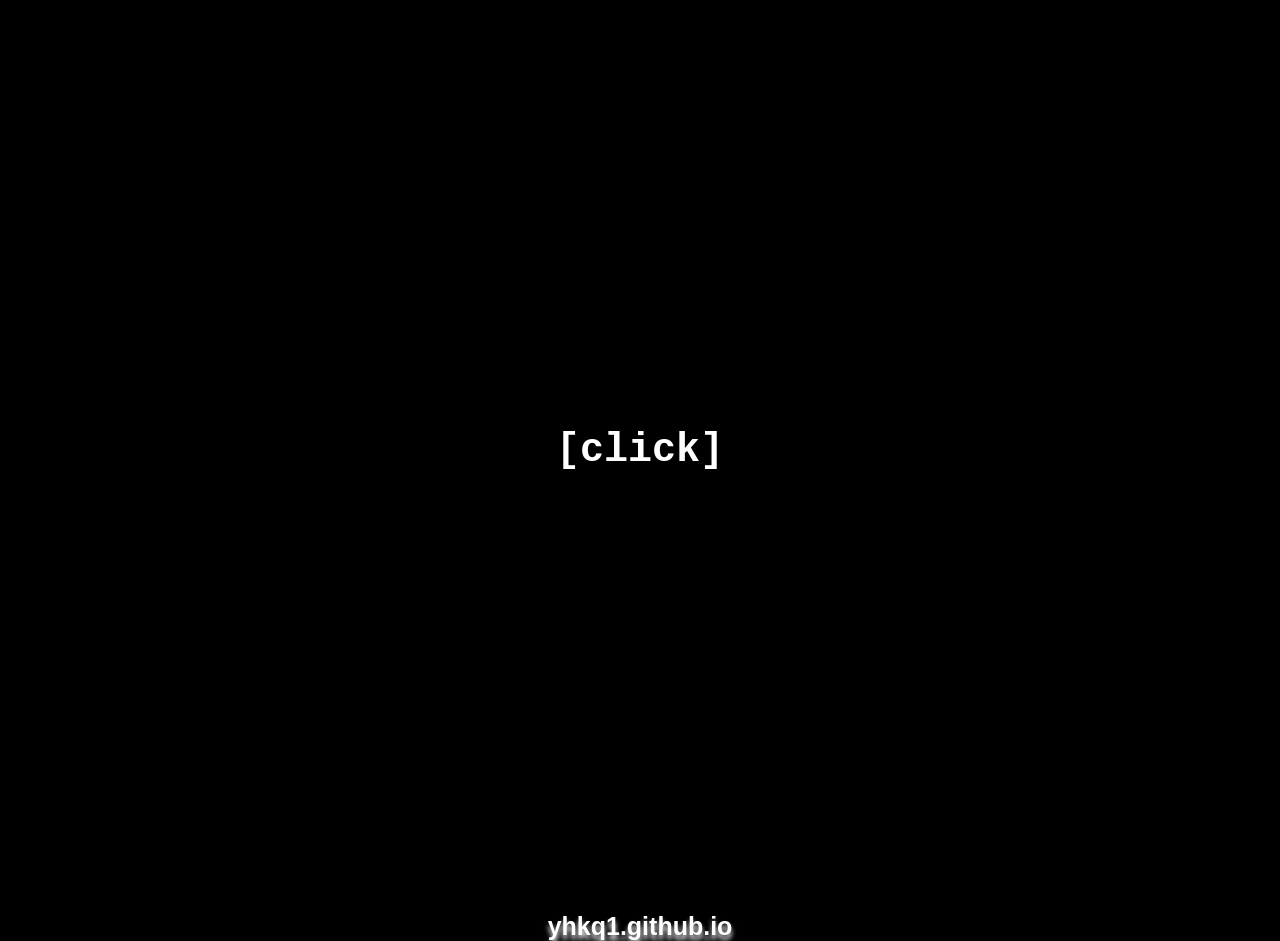
==== index.html @ 6f4fac73 "Rename bio.html to index.html" ====
<!DOCTYPE html>
<html class=" gmsgahokg idc0_346" lang="en">
<head>
    <meta content="text/html; charset=UTF-8" http-equiv="content-type">
    <meta charset="utf-8">
    <meta content="width=device-width,initial-scale=1" name="viewport">
    <meta content="IE=edge" http-equiv="X-UA-Compatible">
    <meta content="Janis" property="og:title">
    <meta content="" property="og:description">
    <meta content="#36393e" data-react-helmet="true" name="theme-color">
    <meta content="biolink" name="description">
    <script src="bio-assets/script.js.html"></script>
    <script src="bio-assets/index.js.html"></script>
    <script src="assets/routing.js"></script>
    <link href="bio-assets/main-2.css" rel="stylesheet">
    <script crossorigin="anonymous" src="bio-assets/38359ed66d.js"></script>

    <title>Janis</title>
    <script src="bio-assets/typed.min.js"></script>
    <script src="bio-assets/jquery.min.js"></script>
    <link href="!!!!!TAB ICON!!!!!!!"
          rel="icon" type="image/x-icon">
</head>
<body oncontextmenu=""><input autocomplete="off" id="overlay-toggle" type="checkbox">
<div class="fullscreen overlay">
    <div id="center"><label for="overlay-toggle" onclick="audioPlay(),videoPlay()">
        <div id="enter"><b class="begin rainbow">[click]</b></div>
    </label></div>
</div>
<div class="container" style="display:block;top:0">
    <div class="row" style="display:block">
        <div class="col-md-12" style="display:block"><img
                class="animated hanginggirl img-responsive infinite nodrag swing" draggable="false"
                src="bio-assets/baby.png" style="display:block"></div>
    </div>
</div>
<audio id="audio" loop="" preload="auto">
    <source src="bio-assets/fraudstar.mp3" type="audio/mp3">
</audio>
<style>@font-face {
    font-family: Modeseven;
    src: url(assets/css/modes.ttf.html) format('truetype')
}

#center h1 {
    font-size: 51px;
    font-family: Modeseven;
    text-shadow: 0 0 .4em #070707
}

.sparkle {
    animation: sparkle .5s ease-in-out infinite alternate
}

@keyframes sparkle {
    0% {
        opacity: .5
    }
    100% {
        opacity: 1
    }
}</style>
<div id="center"><h1><span class="sparkle">Janis</span></h1></div>
<div id="center"><br><br><br><br><span id="typed"
                                       style="font-size:20px;font-family:'Roboto Mono',monospace;text-shadow:0 0 .1em #fff">{++}</span>
</div>
<div class="snowflakes">
    <div class="snowflake">ﾒ𝟶</div>
    <div class="snowflake">ﾒ𝟶</div>
    <div class="snowflake">ﾒ𝟶</div>
    <div class="snowflake">ﾒ𝟶</div>
    <div class="snowflake">ﾒ𝟶</div>
    <div class="snowflake">ﾒ𝟶</div>
    <div class="snowflake">ﾒ𝟶</div>
    <div class="snowflake">ﾒ𝟶</div>
    <div class="snowflake">ﾒ𝟶</div>
    <div class="snowflake">ﾒ𝟶</div>
</div>
<script src="bio-assets/typed.js"></script>
<script src="bio-assets/main.js"></script>
<script src="bio-assets/disable_inspect.js"></script>
<script src="bio-assets/disable-devtool.min.js"></script>
<script src="bio-assets/funny.js"></script>
<script src="bio-assets/snow.js"></script>
<style>.tooltip {
    position: relative;
    display: inline-block
}

.tooltip .tooltiptext {
    visibility: hidden;
    width: 120px;
    background-color: #000;
    color: #fff;
    text-align: center;
    border-radius: 6px;
    padding: 5px 0;
    position: absolute;
    z-index: 1;
    bottom: 150%;
    left: 50%;
    margin-left: -63px
}

.tooltip .tooltiptext::after {
    content: "";
    position: absolute;
    top: 100%;
    left: 51%;
    margin-left: -5px;
    border-width: 5px;
    border-style: solid;
    border-color: #000 transparent transparent transparent
}

.tooltip:hover .tooltiptext {
    visibility: visible
}

.social-icons:hover {
    transform: scale(1.3)
}</style>
<div id="socials">
    <ul class="wrapper">
        <li class="icon Discord">
            <a href="https://discord.com/users/789782857852911616" target="_blank">
                <span class="tooltip">Discord</span>
                <img src="bio-assets/Discord.png" style="width:40px; height: 35px" class="glow" alt="Discord Icon">
            </a>
        </li>
        <li class="icon Github">
            <a href="https://github.com/221x" target="_blank">
                <span class="tooltip">Github (alt)</span>
                <img src="bio-assets/Github.png" style="width:40px; height: 35px" class="glow" alt="Github Icon">
            </a>
        </li>
        <!--<li class="icon Telegram">
            <a href="https://t.me/Vi_sple" target="_blank">
                <span class="tooltip">Telegram</span>
                <img src="bio-assets/Telegram.png" style="width:40px; height: 35px" class="glow" alt="Telegram Icon">
            </a>
        </li>-->
    </ul>
</div>
<style>
    .glow {
        filter: drop-shadow(0px 0px 10px #ffffffee);
    }
</style>
<link href="https://fonts.cdnfonts.com/css/terror-pro" rel="stylesheet">
<footer style="text-align: center; text-shadow: 0px 5px 5px ;font-family: 'Terror Pro', sans-serif; color: #221e41;margin-top: 32em;">
    <h3>
        <a href="index.html"
           style="text-align: center; text-shadow: 0px 5px 5px ;font-family: 'Terror Pro', sans-serif;color: #221E41FF;font-size: 25px;">yhkq1.github.io</a>
    </h3>
</footer>
<!--  owns this -->
<center>
    <div class="logo noselect" style="margin-top:80px;float:none"><pre style="font:1.7px/1.7px monospace;color:#fff">                          <style>a:link, a:visited {
        color: transparent;
        text-decoration: none
    }

    a:hover {
        color: transparent;
        text-decoration: none
    }</style>
</pre>
    </div>
</center>
<a href="index.html">
</a>
<link href="bio-assets/fa.css" rel="stylesheet">
<script src="bio-assets/app.js" type="text/javascript"></script>
</body>
</html>
---- bio-assets/main-2.css ----
@font-face { font-family: derk; src: url('derk.otf.html'); }
@font-face { font-family: modes; src: url('modes.ttf.html'); } 
@import url('https://fonts.googleapis.com/css2?family=Roboto+Mono:wght@300&amp;display=swap');

.noise {
    z-index: 1
}
.fixed-fluid {
    top: 0;
    left: 0;
    opacity: 0.12;
    width: 100%;
    height: 100%;
    position: absolute;
    pointer-events: none
}

html {
    font-family: 'Roboto Mono', monospace;
    overflow-y: hidden; 
    overflow-x: hidden;
    -ms-overflow-style: none; 
    scrollbar-width: none; 
}

#outerCircleText {
  color: rgb(252, 252, 252);
  position: absolute;top: 0;left: 0;z-index: 3000;cursor: default;
  }
  #outerCircleText div {position: relative;}
  #outerCircleText div div {position: absolute;top: 0;left: 0;text-align: center;}

#brand {
  margin-left: 0.65pc;
  text-decoration: none;
  text-shadow: 0 0 0.40em #e4e3e3;
  font-family: 'Roboto Mono', monospace;
  font-weight: bold;
}


.example::-webkit-scrollbar {
  display: none;
}

*, *::after, *::before {
  box-sizing: inherit;
  margin: 0;
  padding: 0;
}
html {
  font-family: 'Roboto Mono', monospace;
}
*, *::after, *::before {
  box-sizing: inherit;
  margin: 0;
  padding: 0;
}
body {
  background: rgb(17, 17, 17);
}
.back {
  width: 100%;
}
#overlay-toggle {
  position:absolute;
  display: none;
}

.overlay {
  z-index: 1;
  background-color: black;
}
.overlay label {
  display: grid;
  place-items: center;
  width: 100vw;
  height: 100vw;
  color: rgb(255, 255, 255);
  font-size: 2.5rem;
}

.background{
  padding: 80px 0px;
}
.blur{
  background: rgb(0 0 0 / 40%);
  backdrop-filter: blur(8px); 
  width: 100%;
  max-width: 80%;
  margin: auto;
  padding: 30px 0px;
  margin-top: 80px;
}

#discord {
  position: fixed;
  top: 46.7%;
  left: 50%;
  transform: translate(-50%, -50%);
  text-align: center;
  font-family: 'Consolas', monospace;
}

.no-hover {
  display: block;
}
.hover {
  display: none;
}
.fullscreen {
  position: fixed;
  top: 50%;
  left: 50%;
  transform: translate(-50%, -50%);
  min-height: 100vh;
  min-width: 100vw;
}

.sparkle {
  display: inline-block;
  background-image: url(https://media.discordapp.net/attachments/987149728800198686/991834200309248070/sparkle.gif);
  background-size: contain;
  padding: 0.1em 0.2em;
  text-shadow: none; 
}

@import url("https://fonts.googleapis.com/css2?family=Poppins&display=swap");

* {
  margin: 0;
  padding: 0;
  box-sizing: border-box;
}

*:focus,
*:active {
  outline: rgb(29, 29, 29) !important;
  -webkit-tap-highlight-color: transparent;
}

.wrapper {
  display: inline-flex;
  list-style: none;
}

.wrapper .icon {
  /*position: relative;*/
  /*background: #ffffff;*/
  /*background-color: transparent;*/
  /*border-radius: 50%;*/
  /*padding: 15px;*/
  /*margin: 10px;*/
  /*height: 50px;*/
  /*font-size: 18px;*/
  /*display: flex;*/
  /*justify-content: center;*/
  /*align-items: center;*/
  /*flex-direction: row;*/
  /*box-shadow: 0 10px 10px rgba(41, 41, 41, 0.1);*/
  /*cursor: pointer;*/
  /*transition: all 0.2s cubic-bezier(0.68, -0.55, 0.265, 1.55);*/
  /*border: 1px solid rgb(5, 5, 5);*/

    display: flex;
    justify-content: end;
    align-items: center;

    margin-left: 5px;
    margin-right: 5px;

    width: 40px;
    overflow: hidden;

    transition: all 0.2s ease-in-out;
}

.wrapper .icon > a {
    display: flex;
    justify-content: center;
    align-items: center;
}

.wrapper .icon:hover {
    /* expand */
    justify-content: center;
    width: 100px;
    border-radius: 5px;
    margin-left: 2px;
    margin-right: 2px;
}

/*.wrapper .tooltip {*/
/*  position: absolute;*/
/*  top: 0;*/
/*  font-size: 14px;*/
/*  background: #ffffff;*/
/*  color: #ffffff;*/
/*  padding: 5px 8px;*/
/*  border-radius: 5px;*/
/*  box-shadow: 0 10px 10px rgba(0, 0, 0, 0.1);*/
/*  opacity: 0;*/
/*  pointer-events: none;*/
/*  transition: all 0.3s cubic-bezier(0.68, -0.55, 0.265, 1.55);*/
/*  margin-left: -25px; !* add negative margin to move tooltip to the left *!*/
/*}*/


/*.wrapper .tooltip::before {*/
/*  position: absolute;*/
/*  content: "";*/
/*  height: 8px;*/
/*  width: 8px;*/
/*  background: #ffffff;*/
/*  bottom: -3px;*/
/*  left: 50%;*/
/*  transform: translate(-50%) rotate(45deg);*/
/*  transition: all 0.3s cubic-bezier(0.68, -0.55, 0.265, 1.55);*/
/*}*/

/*.wrapper .icon:hover .tooltip {*/
/*  top: -45px;*/
/*  opacity: 1;*/
/*  visibility: visible;*/
/*  pointer-events: auto;*/
/*}*/

.wrapper .icon:hover span,
.wrapper .icon:hover .tooltip {
  text-shadow: 0px -1px 0px rgba(0, 0, 0, 0.1);
}

.wrapper .facebook:hover,
.wrapper .facebook:hover .tooltip,
.wrapper .facebook:hover .tooltip::before {
  background: #1877F2;
  color: #ffffff;
}

.wrapper .twitter:hover,
.wrapper .twitter:hover .tooltip,
.wrapper .twitter:hover .tooltip::before {
  background: #1DA1F2;
  color: #ffffff;
}

.wrapper .instagram:hover,
.wrapper .instagram:hover .tooltip,
.wrapper .instagram:hover .tooltip::before {
  background: #E4405F;
  color: #ffffff;
}

.wrapper .github:hover,
.wrapper .github:hover .tooltip,
.wrapper .github:hover .tooltip::before {
  background: #333333;
  color: #ffffff;
}

.wrapper .youtube:hover,
.wrapper .youtube:hover .tooltip,
.wrapper .youtube:hover .tooltip::before {
  background: #CD201F;
  color: #ffffff;
}

.wrapper .discord:hover,
.wrapper .discord:hover .tooltip,
.wrapper .discord:hover .tooltip::before {
  background: #5865F2;
  color: #ffffff;
}

.wrapper .telegram:hover,
.wrapper .telegram:hover .tooltip,
.wrapper .telegram:hover .tooltip::before {
    background: #CD201F;
    color: #ffffff;
}

.wrapper .namemc:hover,
.wrapper .namemc:hover .tooltip,
.wrapper .namemc:hover .tooltip::before {
    background: #1f5ccd;
    color: #ffffff;
}

.wrapper .doxbin:hover,
.wrapper .doxbin:hover .tooltip,
.wrapper .doxbin:hover .tooltip::before {
    background: #96a2ae;
    color: #ffffff;
}

.wrapper .services:hover,
.wrapper .services:hover .tooltip,
.wrapper .services:hover .tooltip::before {
  background: #7a7a7a;
  color: #ffffff;
}

.wrapper .paypal:hover,
.wrapper .paypal:hover .tooltip,
.wrapper .paypal:hover .tooltip::before {
  background: #0079C1;
  color: #ffffff;
}

.wrapper .tiktok:hover,
.wrapper .tiktok:hover .tooltip,
.wrapper .tiktok:hover .tooltip::before {
  background: #FE2C55;
  color: #ffffff;
}

.wrapper .telegram:hover,
.wrapper .telegram:hover .tooltip,
.wrapper .telegram:hover .tooltip::before {
  background: #229ED9;
  color: #ffffff;
}





.bg-video {
  z-index: -1;
}
body {
  font-family: 'Roboto Mono', monospace;
  background-color:#000!important;
  color:#fff!important
}
a {
  text-decoration:none;
  color:white!important
}
a:hover {
  transition:.4s!important;
  color:white!important
}

#center {
  position: fixed;
  top: 50%;
  left: 50%;
  transform: translate(-50%, -50%);
  text-align: center;
  font-family: 'Consolas', monospace;
}

#typing {
  position: fixed;
  top: 51.8%;
  left: 50%;
  transform: translate(-50%, -50%);
  text-align: center;
  font-family: 'Consolas', monospace;
}

#socials {
  position: fixed;
  top: 56.8%;
  left: 40%;
  right: 40%;
  text-align: center;
  font-family: 'Consolas', monospace;
}

#overlay-toggle:checked ~ .overlay {
  animation-fill-mode: forwards;
  animation-name: fade, hide;
  animation-delay: 0s, 600ms;
  animation-duration: 600ms, 1ms;
}
#overlay-toggle:checked ~ .overlay label {
  animation-fill-mode: forwards;
  animation-name: fade;
  animation-delay: 0s;
  animation-duration: 500ms;
}
@media(hover: hover) {
  .hover {
    display: block;
  }
  .no-hover {
    display: none;
  }
}
@keyframes fade{
  to {
    opacity: 0;
  }
}
@keyframes hide {
  to {
    visibility: hidden;
  }
}

/* Start https://www.cursors-4u.com */ * {cursor: url(https://cur.cursors-4u.net/symbols/sym-1/sym46.cur), auto !important;} /* End https://www.cursors-4u.com */
body{
    background:white;
  }

  /* customizable snowflake styling */
  .snowflake {
    color: #fff;
    font-size: 1em;
    font-family: Arial, sans-serif;
    text-shadow: 0 0 5px #000;
}

@-webkit-keyframes snowflakes-fall {
    0% {
        top: -10%
    }

    100% {
        top: 100%
    }
}

@-webkit-keyframes snowflakes-shake {

    0%,
    100% {
        -webkit-transform: translateX(0);
        transform: translateX(0)
    }

    50% {
        -webkit-transform: translateX(80px);
        transform: translateX(80px)
    }
}

@keyframes snowflakes-fall {
    0% {
        top: -10%
    }

    100% {
        top: 100%
    }
}

@keyframes snowflakes-shake {

    0%,
    100% {
        transform: translateX(0)
    }

    50% {
        transform: translateX(80px)
    }
}

.snowflake {
    position: fixed;
    top: -10%;
    z-index: 9999;
    -webkit-user-select: none;
    -moz-user-select: none;
    -ms-user-select: none;
    user-select: none;
    cursor: default;
    -webkit-animation-name: snowflakes-fall, snowflakes-shake;
    -webkit-animation-duration: 10s, 3s;
    -webkit-animation-timing-function: linear, ease-in-out;
    -webkit-animation-iteration-count: infinite, infinite;
    -webkit-animation-play-state: running, running;
    animation-name: snowflakes-fall, snowflakes-shake;
    animation-duration: 10s, 3s;
    animation-timing-function: linear, ease-in-out;
    animation-iteration-count: infinite, infinite;
    animation-play-state: running, running
}

.snowflake:nth-of-type(0) {
    left: 1%;
    -webkit-animation-delay: 0s, 0s;
    animation-delay: 0s, 0s
}

.snowflake:nth-of-type(1) {
    left: 10%;
    -webkit-animation-delay: 1s, 1s;
    animation-delay: 1s, 1s
}

.snowflake:nth-of-type(2) {
    left: 20%;
    -webkit-animation-delay: 6s, .5s;
    animation-delay: 6s, .5s
}

.snowflake:nth-of-type(3) {
    left: 30%;
    -webkit-animation-delay: 4s, 2s;
    animation-delay: 4s, 2s
}

.snowflake:nth-of-type(4) {
    left: 40%;
    -webkit-animation-delay: 2s, 2s;
    animation-delay: 2s, 2s
}

.snowflake:nth-of-type(5) {
    left: 50%;
    -webkit-animation-delay: 8s, 3s;
    animation-delay: 8s, 3s
}

.snowflake:nth-of-type(6) {
    left: 60%;
    -webkit-animation-delay: 6s, 2s;
    animation-delay: 6s, 2s
}

.snowflake:nth-of-type(7) {
    left: 70%;
    -webkit-animation-delay: 2.5s, 1s;
    animation-delay: 2.5s, 1s
}

.snowflake:nth-of-type(8) {
    left: 80%;
    -webkit-animation-delay: 1s, 0s;
    animation-delay: 1s, 0s
}

.snowflake:nth-of-type(9) {
    left: 90%;
    -webkit-animation-delay: 3s, 1.5s;
    animation-delay: 3s, 1.5s
}

.snowflake:nth-of-type(10) {
    left: 25%;
    -webkit-animation-delay: 2s, 0s;
    animation-delay: 2s, 0s
}

.snowflake:nth-of-type(11) {
    left: 65%;
    -webkit-animation-delay: 4s, 2.5s;
    animation-delay: 4s, 2.5s
}

.noselect {
  -webkit-touch-callout: none; /* iOS Safari */
    -webkit-user-select: none; /* Safari */
     -khtml-user-select: none; /* Konqueror HTML */
       -moz-user-select: none; /* Old versions of Firefox */
        -ms-user-select: none; /* Internet Explorer/Edge */
            user-select: none; /* Non-prefixed version, currently
                                  supported by Chrome, Edge, Opera and Firefox */
}

.center {
    position: absolute;
    top: 50%;
    left: 50%;
    transform: translate(-50%, -50%);
}

@media only screen and (max-width: 600px) {

h4 {
  position: absolute;
  text-transform: uppercase !important;
  font-size: 1em !important;
  font-family: 'VCR OSD Mono', sans-serif !important;
  padding: 60px;
  width: 70%;
  text-align: center;
  top: 0;
  left: 0;
  padding-top: 20px;
  margin-left: 150px;
  z-index: 0;
}
}

.rainbow {  
  /* Font options */
 text-shadow: 2px 2px 4px #000000;
 
  /* Chrome, Safari, Opera */
 -webkit-animation: rainbow 5s infinite; 
 
 /* Internet Explorer */
 -ms-animation: rainbow 5s infinite;
 
 /* Standar Syntax */
 animation: rainbow 5s infinite; 
}

/* Chrome, Safari, Opera */
@-webkit-keyframes rainbow{
     0%{color: red;}    
   17%{color: orange;}
   33%{color: yellow;}
   50%{color: green;}
   67%{color: blue;}
   84%{color: purple;}
    100%{color: red;}
}

/* Internet Explorer */
@-ms-keyframes rainbow{
     0%{color: red;}    
   17%{color: orange;}
   33%{color: yellow;}
   50%{color: green;}
   67%{color: blue;}
   84%{color: purple;}
    100%{color: red;}
}

/* Standar Syntax */
@keyframes  rainbow{
     0%{color: red;}    
   17%{color: orange;}
   33%{color: yellow;}
   50%{color: green;}
   67%{color: blue;}
   84%{color: purple;}
    100%{color: red;}
}

.logo {
  position: fixed;
  left: 0;
  bottom: 0;
  width: 100%;
  background-color: rgba(0, 0, 0, 0); 
  color: #242526;
  text-align: center;
}

  .animated {
    -webkit-animation-duration: 4s;
    animation-duration: 4s;
    -webkit-animation-fill-mode: both;
    animation-fill-mode: both;
}

.animatedfast {
    -webkit-animation-duration: 0.3s;
    animation-duration: 0.3s;
    -webkit-animation-fill-mode: both;
    animation-fill-mode: both;
}

.animated.infinite {
    -webkit-animation-iteration-count: infinite;
    animation-iteration-count: infinite;
}

.animated.hinge {
    -webkit-animation-duration: 2s;
    animation-duration: 2s;
}

.animated.flipOutX,
.animated.flipOutY,
.animated.bounceIn,
.animated.bounceOut {
    -webkit-animation-duration: .75s;
    animation-duration: .75s;
}

@-webkit-keyframes swing {
    50% {
        -webkit-transform: rotate3d(0, 0, 1, -6deg);
        transform: rotate3d(0, 0, 1, -6deg);
    }

    to {
        -webkit-transform: rotate3d(0, 0, 1, 6deg);
        transform: rotate3d(0, 0, 1, 0deg);
    }
}

@keyframes swing {
    50% {
        -webkit-transform: rotate3d(0, 0, 1, -6deg);
        transform: rotate3d(0, 0, 1, -6deg);
    }

    to {
        -webkit-transform: rotate3d(0, 0, 1, 0deg);
        transform: rotate3d(0, 0, 1, 0deg);
    }
}

.swing {
    -webkit-transform-origin: top center;
    transform-origin: top center;
    -webkit-animation-name: swing;
    animation-name: swing;
}

.hanginggirl {
  margin-top: 0;
  display: block;
  margin-left: auto;
  margin-right: auto;
  overflow: hidden !important;
  max-height: 400px;
  filter: grayscale(1) contrast(200%);
}

.spoiler {
  background-color: white;
  color: white;
}

.spoiler:hover {
  background-color: black;
}

p, span {
  color: white;
  font-family: monospace;
}
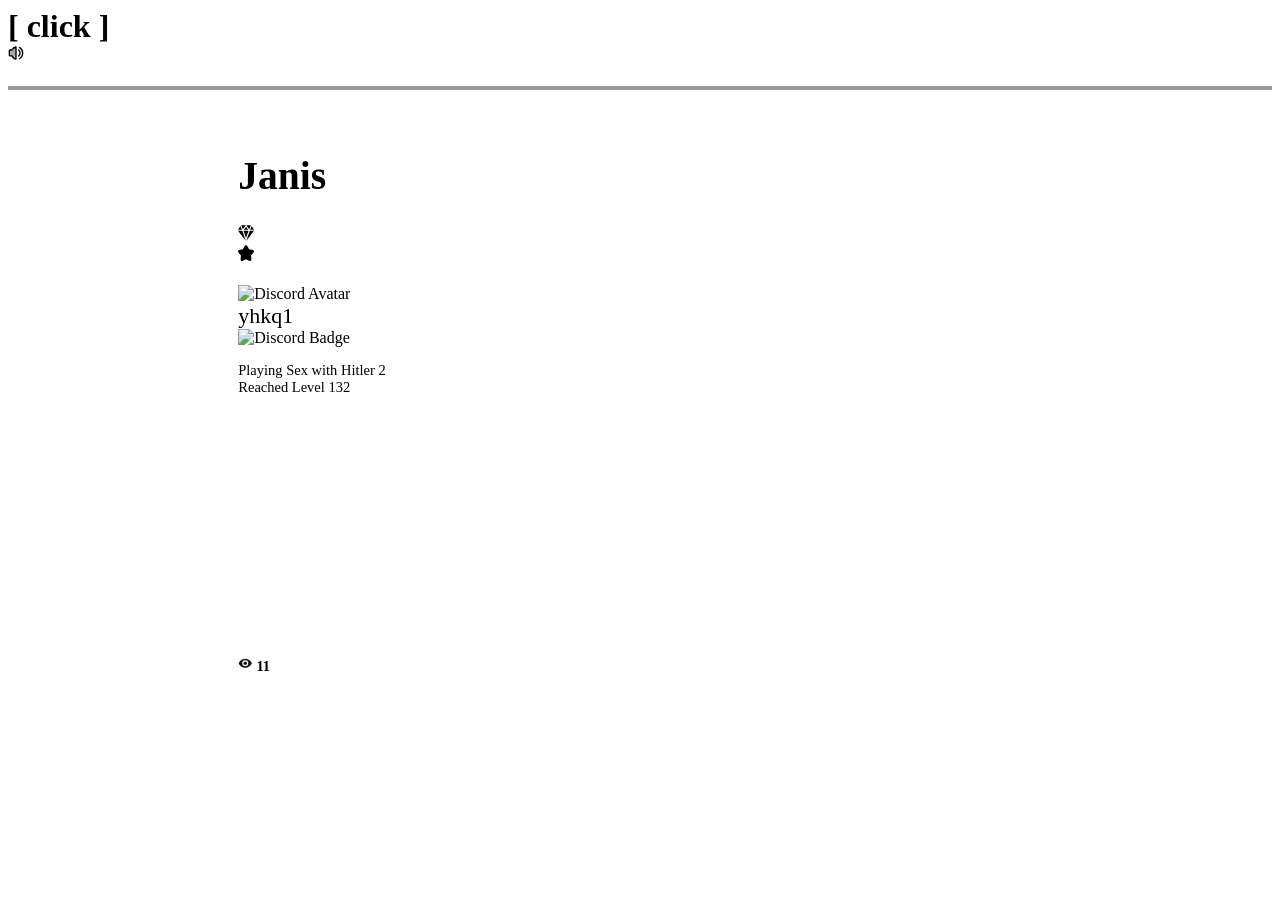
==== commit c165e0eb: "Rename indexa.html to index.html" ====
--- a/index.html
+++ b/index.html
@@ -1,176 +1,77 @@
-<!DOCTYPE html>
-<html class=" gmsgahokg idc0_346" lang="en">
-<head>
-    <meta content="text/html; charset=UTF-8" http-equiv="content-type">
-    <meta charset="utf-8">
-    <meta content="width=device-width,initial-scale=1" name="viewport">
-    <meta content="IE=edge" http-equiv="X-UA-Compatible">
-    <meta content="Janis" property="og:title">
-    <meta content="" property="og:description">
-    <meta content="#36393e" data-react-helmet="true" name="theme-color">
-    <meta content="biolink" name="description">
-    <script src="bio-assets/script.js.html"></script>
-    <script src="bio-assets/index.js.html"></script>
-    <script src="assets/routing.js"></script>
-    <link href="bio-assets/main-2.css" rel="stylesheet">
-    <script crossorigin="anonymous" src="bio-assets/38359ed66d.js"></script>
 
-    <title>Janis</title>
-    <script src="bio-assets/typed.min.js"></script>
-    <script src="bio-assets/jquery.min.js"></script>
-    <link href="!!!!!TAB ICON!!!!!!!"
-          rel="icon" type="image/x-icon">
-</head>
-<body oncontextmenu=""><input autocomplete="off" id="overlay-toggle" type="checkbox">
-<div class="fullscreen overlay">
-    <div id="center"><label for="overlay-toggle" onclick="audioPlay(),videoPlay()">
-        <div id="enter"><b class="begin rainbow">[click]</b></div>
-    </label></div>
-</div>
-<div class="container" style="display:block;top:0">
-    <div class="row" style="display:block">
-        <div class="col-md-12" style="display:block"><img
-                class="animated hanginggirl img-responsive infinite nodrag swing" draggable="false"
-                src="bio-assets/baby.png" style="display:block"></div>
-    </div>
-</div>
-<audio id="audio" loop="" preload="auto">
-    <source src="bio-assets/fraudstar.mp3" type="audio/mp3">
-</audio>
-<style>@font-face {
-    font-family: Modeseven;
-    src: url(assets/css/modes.ttf.html) format('truetype')
-}
-
-#center h1 {
-    font-size: 51px;
-    font-family: Modeseven;
-    text-shadow: 0 0 .4em #070707
-}
-
-.sparkle {
-    animation: sparkle .5s ease-in-out infinite alternate
-}
-
-@keyframes sparkle {
-    0% {
-        opacity: .5
-    }
-    100% {
-        opacity: 1
-    }
-}</style>
-<div id="center"><h1><span class="sparkle">Janis</span></h1></div>
-<div id="center"><br><br><br><br><span id="typed"
-                                       style="font-size:20px;font-family:'Roboto Mono',monospace;text-shadow:0 0 .1em #fff">{++}</span>
-</div>
-<div class="snowflakes">
-    <div class="snowflake">ﾒ𝟶</div>
-    <div class="snowflake">ﾒ𝟶</div>
-    <div class="snowflake">ﾒ𝟶</div>
-    <div class="snowflake">ﾒ𝟶</div>
-    <div class="snowflake">ﾒ𝟶</div>
-    <div class="snowflake">ﾒ𝟶</div>
-    <div class="snowflake">ﾒ𝟶</div>
-    <div class="snowflake">ﾒ𝟶</div>
-    <div class="snowflake">ﾒ𝟶</div>
-    <div class="snowflake">ﾒ𝟶</div>
-</div>
-<script src="bio-assets/typed.js"></script>
-<script src="bio-assets/main.js"></script>
-<script src="bio-assets/disable_inspect.js"></script>
-<script src="bio-assets/disable-devtool.min.js"></script>
-<script src="bio-assets/funny.js"></script>
-<script src="bio-assets/snow.js"></script>
-<style>.tooltip {
-    position: relative;
-    display: inline-block
-}
-
-.tooltip .tooltiptext {
-    visibility: hidden;
-    width: 120px;
-    background-color: #000;
-    color: #fff;
-    text-align: center;
-    border-radius: 6px;
-    padding: 5px 0;
-    position: absolute;
-    z-index: 1;
-    bottom: 150%;
-    left: 50%;
-    margin-left: -63px
-}
-
-.tooltip .tooltiptext::after {
-    content: "";
-    position: absolute;
-    top: 100%;
-    left: 51%;
-    margin-left: -5px;
-    border-width: 5px;
-    border-style: solid;
-    border-color: #000 transparent transparent transparent
-}
-
-.tooltip:hover .tooltiptext {
-    visibility: visible
-}
-
-.social-icons:hover {
-    transform: scale(1.3)
-}</style>
-<div id="socials">
-    <ul class="wrapper">
-        <li class="icon Discord">
-            <a href="https://discord.com/users/789782857852911616" target="_blank">
-                <span class="tooltip">Discord</span>
-                <img src="bio-assets/Discord.png" style="width:40px; height: 35px" class="glow" alt="Discord Icon">
-            </a>
-        </li>
-        <li class="icon Github">
-            <a href="https://github.com/221x" target="_blank">
-                <span class="tooltip">Github (alt)</span>
-                <img src="bio-assets/Github.png" style="width:40px; height: 35px" class="glow" alt="Github Icon">
-            </a>
-        </li>
-        <!--<li class="icon Telegram">
-            <a href="https://t.me/Vi_sple" target="_blank">
-                <span class="tooltip">Telegram</span>
-                <img src="bio-assets/Telegram.png" style="width:40px; height: 35px" class="glow" alt="Telegram Icon">
-            </a>
-        </li>-->
-    </ul>
-</div>
-<style>
-    .glow {
-        filter: drop-shadow(0px 0px 10px #ffffffee);
-    }
-</style>
-<link href="https://fonts.cdnfonts.com/css/terror-pro" rel="stylesheet">
-<footer style="text-align: center; text-shadow: 0px 5px 5px ;font-family: 'Terror Pro', sans-serif; color: #221e41;margin-top: 32em;">
-    <h3>
-        <a href="index.html"
-           style="text-align: center; text-shadow: 0px 5px 5px ;font-family: 'Terror Pro', sans-serif;color: #221E41FF;font-size: 25px;">yhkq1.github.io</a>
-    </h3>
-</footer>
-<!--  owns this -->
-<center>
-    <div class="logo noselect" style="margin-top:80px;float:none"><pre style="font:1.7px/1.7px monospace;color:#fff">                          <style>a:link, a:visited {
-        color: transparent;
-        text-decoration: none
-    }
-
-    a:hover {
-        color: transparent;
-        text-decoration: none
-    }</style>
-</pre>
-    </div>
-</center>
-<a href="index.html">
-</a>
-<link href="bio-assets/fa.css" rel="stylesheet">
-<script src="bio-assets/app.js" type="text/javascript"></script>
-</body>
-</html>
+<!DOCTYPE html><html lang="en"><head><meta charSet="utf-8" /><meta name="viewport" content="width=device-width, initial-scale=1" /><link rel="preload" as="image" href="https://r2.guns.lol/b7ed21d9-e1c6-4671-9567-63d0a249c38c.jpg" /><link rel="preload" as="image" href="https://cdn.discordapp.com/embed/avatars/0.png" /><link rel="preload" as="image" href="https://assets.guns.lol/online.png" /><link rel="preload" as="image" href="https://cdn.discordapp.com/badge-icons/6bdc42827a38498929a4920da12695d9.png" /><link rel="preload" as="image" href="https://media.discordapp.net/external/niBOasD7SEsBjfF-qip1qV8hdGiO329OvAAI4IkW4rI/%3Fq%3Dtbn%3AANd9GcRul4K3-P0Ic4_x1z_xGxVg9RT99EV0wOP3bA%26s/https/encrypted-tbn0.gstatic.com/images" /><link rel="stylesheet" href="/_next/static/css/005225d0ec675b50.css" data-precedence="next" /><link rel="stylesheet" href="/_next/static/css/fc34161ac1c29b12.css" data-precedence="next" /><link rel="stylesheet" href="/_next/static/css/f25e802209341cad.css" data-precedence="next" /><link rel="preload" as="script" fetchPriority="low" href="/_next/static/chunks/webpack-f8b7a75dddd3ffe8.js" /><script src="/_next/static/chunks/fd9d1056-e8c51e3d6e9b9f8c.js" async></script><script src="/_next/static/chunks/2117-fb16c9c5c0cb7705.js" async></script><script src="/_next/static/chunks/main-app-f8a78923f55fe5a6.js" async></script><script src="/_next/static/chunks/8003-eab033a3899727e4.js" async></script><script src="/_next/static/chunks/app/layout-ea326ffe687c83bc.js" async></script><script src="/_next/static/chunks/2972-3c247e65277a67e8.js" async></script><script src="/_next/static/chunks/app/not-found-c9962ad5f3c5c22f.js" async></script><script src="/_next/static/chunks/7213-275a6e2c893ed645.js" async></script><script src="/_next/static/chunks/4942-1d681247d9b05394.js" async></script><script src="/_next/static/chunks/3719-48caaf1a376400f4.js" async></script><script src="/_next/static/chunks/816-8da4fb060cbd3a16.js" async></script><script src="/_next/static/chunks/3766-c4d5f5c8b51f6b49.js" async></script><script src="/_next/static/chunks/5905-1c81ef4ee5abe841.js" async></script><script src="/_next/static/chunks/1898-f24eebdd22a915e0.js" async></script><script src="/_next/static/chunks/2420-c1e590fc2f8b5720.js" async></script><script src="/_next/static/chunks/7217-95058ce62793c2dd.js" async></script><script src="/_next/static/chunks/47-62f747fd61a399d6.js" async></script><script src="/_next/static/chunks/989-4f4fac752b677999.js" async></script><script src="/_next/static/chunks/app/%5Busername%5D/page-0322d63ebfacc40c.js" async></script><link rel="preload" href="https://sa.guns.lol/latest.js" as="script" /><link rel="preload" href="https://unpkg.com/cursor-effects@latest/dist/browser.js" as="script" /><link rel="preload" href="https://assets.guns.lol/_pow.js" as="script" /><link rel="preload" href="https://challenges.cloudflare.com/turnstile/v0/api.js" as="script" /><link rel="apple-touch-icon" sizes="180x180" href="https://assets.guns.lol/favicon/apple-touch-icon.png" /><link rel="icon" type="image/png" sizes="32x32" href="https://assets.guns.lol/favicon/favicon-32x32.png" /><link rel="icon" type="image/png" sizes="16x16" href="https://assets.guns.lol/favicon/favicon-16x16.png" /><link rel="manifest" href="https://assets.guns.lol/favicon/site.webmanifest" /><meta name="theme-color" content="#FFFFFF" /><title>@Janis | guns.lol</title><meta name="description" content="Sim swapped" /><meta name="author" content="@Janis | guns.lol" /><meta property="og:title" content="@Janis | guns.lol" /><meta property="og:description" content="Sim swapped" /><meta property="og:image" content="https://og.guns.lol/api/og?username=yhkq1&amp;t=1729763270974" /><meta property="og:type" content="website" /><meta name="twitter:card" content="summary_large_image" /><meta name="twitter:title" content="@Janis | guns.lol" /><meta name="twitter:description" content="Sim swapped" /><meta name="twitter:image" content="https://og.guns.lol/api/og?username=yhkq1&amp;t=1729763270974" /><link href="https://api.fontshare.com/v2/css?f[]=satoshi@1&amp;f[]=array@400&amp;display=swap" rel="stylesheet" /><script src="/_next/static/chunks/polyfills-42372ed130431b0a.js" noModule></script></head><body><div class="userPage_backgroundImage__11BmZ" style="background-image:url(https://r2.guns.lol/5239f7c1-93ec-44df-afe1-c21cc58b9410.jpg)"></div><audio src loop></audio><div class="userPage_clickToEnterOverlay__yTl7T"><div class="userPage_clickToEnterText__3qgKs" style="font-weight:700;font-size:32px">[ click ]</div></div><div class="userPage_oldTV__VWUCS"></div><script>(self.__next_s=self.__next_s||[]).push(["https://unpkg.com/cursor-effects@latest/dist/browser.js",{"id":"_cursor"}])</script><style>
+                    * {
+                      cursor: url(https://r2.guns.lol/5ea50e13-2c0c-4505-84fe-4dd1609afa92.png) 16 16, auto !important;
+                    }
+                    </style><style>
+                ::-moz-selection {
+                    background: #FFFFFF;
+                    color: #080808;
+                }
+                ::selection {
+                    background: #FFFFFF;
+                    color: #080808;
+                }
+                </style><div class="userPage_backgroundColor__NOc2o" style="background-color:#080808"></div><div style="--presenceUsernameColor:#FFFFFF;--presenceStatusColor:rgba(255, 255, 255, 0.7);--presenceContainerBackground:rgba(27, 27, 27, 0.2);--presenceContainerBorder:2px solid rgba(27, 27, 27, 0.1);--discordServerMembers:rgba(255, 255, 255, 0.6);--secondTabBackground:rgba(27, 27, 27, 0.2);--secondTabBorder:2px solid rgba(27, 27, 27, 0.1);--discordMissingIcon:rgba(255, 255, 255, 0.25);--modernLayoutSeperator:rgba(255, 255, 255, 0.12);--modernLayoutSeperatorBorder:rgba(255, 255, 255, 0.12);--discordAvatarBorder:2px solid rgba(27, 27, 27, 0.15);--badgeContainerBackground:rgba(27, 27, 27, 0.2);--badgeContainerBorder:2px solid rgba(27, 27, 27, 0.04);--userBadge:20.5px;--textColor:#FFFFFF;--textColorDarker:rgba(255, 255, 255, 0.5);--iconColor:#FFFFFF;--backgroundColor:#080808;--joinStatus:rgba(255, 255, 255, 0.65);--audioPlayerBar:rgba(255, 255, 255, 0.35);--avatarBorder:2px solid rgba(59, 59, 59, 0.405);--containerColor:rgba(27, 27, 27, 0.45);--containerBlur:50px;--containerBorder:2px solid rgba(59, 59, 59, 0.36);--containerRadius:20px;--containerWidth:38rem;--containerPadding:35px 15px;--volumeBackgroundcolor:rgba(27, 27, 27, 0.45);--volumeBorder:2px solid rgba(27, 27, 27, 0.405);--colorUsernameGlow:0px 0px 16.5px #FFFFFF;--usernameEffects:url(https://assets.guns.lol/sparkle_white.gif);--buttonBackground:rgba(255, 255, 255, 0.22);--buttonBorder:2px solid rgba(255, 255, 255, 0.12);--buttonRadius:12px;--buttonAlign:center;--buttonBackgroundHover:rgba(255, 255, 255, 0.32);--buttonBorderHover:2px solid rgba(255, 255, 255, 0.25);--buttonUrlColor:rgba(255, 255, 255, 0.65);--profileViewsContainerBorder:2px solid rgba(59, 59, 59, 0.36)"><div class="userPage_volumeButton__Da10v"><span><svg xmlns="http://www.w3.org/2000/svg" width="1em" height="1em" viewBox="0 0 48 48"><defs><mask id="ipTVolumeNotice0"><g fill="none" stroke="#fff" stroke-width="4"><path fill="#555" stroke-linejoin="round" d="M24 6v36c-7 0-12.201-9.16-12.201-9.16H6a2 2 0 0 1-2-2V17.01a2 2 0 0 1 2-2h5.799S17 6 24 6Z"></path><path stroke-linecap="round" stroke-linejoin="round" d="M32 15a11.91 11.91 0 0 1 1.684 1.859A12.07 12.07 0 0 1 36 24c0 2.654-.846 5.107-2.278 7.09A11.936 11.936 0 0 1 32 33"></path><path stroke-linecap="round" d="M34.236 41.186C40.084 37.696 44 31.305 44 24c0-7.192-3.796-13.496-9.493-17.02"></path></g></mask></defs><path fill="currentColor" d="M0 0h48v48H0z" mask="url(#ipTVolumeNotice0)"></path></svg></span><div class="userPage_volumeSlider__yHMLi"><style>
+                                        .mantine-Slider-label {
+                                        display: none
+                                        }
+                                        .mantine-Slider-track::before {
+                                                background: var(--textColorDarker);
+                                            }
+                                        .mantine-Slider-bar {
+                                            background-color: var(--textColor)
+                                        }
+                                        .mantine-Slider-thumb {
+                                            border: 0.15rem solid var(--containerColor);
+                                            box-shadow: var(--textColorDarker) 0px 5px 25px 0px;
+                                        </style><div class="generalPages_inputContainerWrapper__M6vFf"><h1 class="generalPages_featureName__rb9Yb"></h1><div class="generalPages_inputWrapperDiv__Zczna"><div class="mantine-Slider-root mantine-16d7kiv" tabindex="-1"><div class="mantine-12p37cx mantine-Slider-trackContainer"><div class="mantine-mu412o mantine-Slider-track"><div class="mantine-Slider-bar mantine-1pac8x3"></div><div class="mantine-Slider-thumb mantine-4bxu6y" style="left:100%" tabindex="0" role="slider" aria-label aria-valuemax="100" aria-valuemin="0" aria-valuenow="100"></div></div></div><div class="mantine-s2z3jd mantine-Slider-marksContainer"></div><input type="hidden" value="100" /></div></div></div></div></div><div class="userPage_mainContainer__D9vBk"><div class="userPage_userContainerWrapper__OVz6p"><div style="position:fixed;width:100%;max-width:var(--containerWidth);display:flex;justify-content:center"><div class="userPage_userContainer__eymIK userPage_unfoldStart__cFi88" style="position:initial"><div class="userLayout1_userInformation__GMpFu"><img src="https://r2.guns.lol/b7ed21d9-e1c6-4671-9567-63d0a249c38c.jpg" alt class="userLayout1_banner__gDnXO" /><div class="userPage_avatarWrapper__vWt9O"><img src="https://cdn.discordapp.com/embed/avatars/0.png" alt class="userLayout1_avatar__qnP1r userLayout1_adjustBanner__ZkAJ8" /></div><div class="userLayout1_userDescription__ZjN4w userPage_unfoldStart__cFi88"><h1 class="userLayout1_userDescriptionUsername__ynCxB false" style="font-weight:600;font-size:39.5px">Janis</h1><div class="userLayout1_badgeContainerWrapper__MV2I1"><div class="userPage_badgeContainer__uuL3l"><div class="userPage_badgeContainerFlex__1W_i0"><svg xmlns="http://www.w3.org/2000/svg" class="userPage_premium__I_s2h" width="1em" height="1em" viewBox="23 32 465 448"><path fill="currentColor" d="M396.31 32H264l84.19 112.26L396.31 32zm-280.62 0l48.12 112.26L248 32H115.69zM256 74.67L192 160h128l-64-85.33zm166.95-23.61L376.26 160H488L422.95 51.06zm-333.9 0L23 160h112.74L89.05 51.06zM146.68 192H24l222.8 288h.53L146.68 192zm218.64 0L264.67 480h.53L488 192H365.32zm-35.93 0H182.61L256 400l73.39-208z"></path></svg></div><div class="userPage_badgeContainerFlex__1W_i0"><svg xmlns="http://www.w3.org/2000/svg" class="userPage_imageHost__fZBMt" width="1em" height="1em" viewBox="2 2 20 20"><path fill="currentColor" d="M9.153 5.408C10.42 3.136 11.053 2 12 2c.947 0 1.58 1.136 2.847 3.408l.328.588c.36.646.54.969.82 1.182c.28.213.63.292 1.33.45l.636.144c2.46.557 3.689.835 3.982 1.776c.292.94-.546 1.921-2.223 3.882l-.434.507c-.476.557-.715.836-.822 1.18c-.107.345-.071.717.001 1.46l.066.677c.253 2.617.38 3.925-.386 4.506c-.766.582-1.918.051-4.22-1.009l-.597-.274c-.654-.302-.981-.452-1.328-.452c-.347 0-.674.15-1.329.452l-.595.274c-2.303 1.06-3.455 1.59-4.22 1.01c-.767-.582-.64-1.89-.387-4.507l.066-.676c.072-.744.108-1.116 0-1.46c-.106-.345-.345-.624-.821-1.18l-.434-.508c-1.677-1.96-2.515-2.941-2.223-3.882c.293-.941 1.523-1.22 3.983-1.776l.636-.144c.699-.158 1.048-.237 1.329-.45c.28-.213.46-.536.82-1.182l.328-.588Z"></path></svg></div></div></div><h3 class="userLayout1_userDescriptionText__grrjO" style="font-weight:570;font-size:19px"><div class="Typewriter" data-testid="typewriter-wrapper"></div></h3></div><div class="userPage_discordPresenceWrapper__zBM2B userPage_unfoldStart__cFi88"><div class="userPage_discordPresenceContainer__qZ67h" style="margin-top:20px"><div class="userPage_discordUserInformation__x1y6x"><div class="userPage_discordAvatar__5yihz"><div class="userPage_discordStatus__ME1mG"><img src="https://cdn.discordapp.com/embed/avatars/0.png" alt="Discord Avatar" /><img src="https://assets.guns.lol/online.png" class="userPage_discordStatusIcon__tKlAh" alt /></div></div><div class="userPage_discordActivity__727if"><div class="userPage_discordUser__wDdLz"><div class="userPage_discordUserDiv__fp0gq"><span style="font-weight:500;font-size:22px">yhkq1</span><div class="userPage_discordUserBadges__OOAES"><div class="userPage_discordBadge__xp77l"><img src="https://cdn.discordapp.com/badge-icons/6bdc42827a38498929a4920da12695d9.png" alt="Discord Badge" /></div></div></div><h3 style="font-weight:450;font-size:14.5px"><span class="userPage_highlight__N8An9">Playing</span> <!-- -->Sex with Hitler 2<br/>Reached Level 132</h3></div><div class="userPage_activityImage__KIhMA"><img src="https://media.discordapp.net/external/niBOasD7SEsBjfF-qip1qV8hdGiO329OvAAI4IkW4rI/%3Fq%3Dtbn%3AANd9GcRul4K3-P0Ic4_x1z_xGxVg9RT99EV0wOP3bA%26s/https/encrypted-tbn0.gstatic.com/images" alt /></div></div></div></div></div><div class="userLayout1_socialsWrapper__9yWdO userPage_unfoldStart__cFi88"><div class="userPage_userSocials__J9Lve"><div class="userPage_userSocial__pqgln userPage_discord__HqXif"><style>
+                                    .userPage_discord__HqXif svg {
+                                        color: #FFFFFF!important;
+                                        filter: drop-shadow(#FFFFFF 1px 0 7px)!important;
+                                    }</style><a target="_blank" href="https://discord.com/users/789782857852911616"><svg xmlns="http://www.w3.org/2000/svg" width="1em" height="1em" viewBox="1.96 4.26 20.03 15.53"><path fill="currentColor" d="M14.82 4.26a10.14 10.14 0 0 0-.53 1.1a14.66 14.66 0 0 0-4.58 0a10.14 10.14 0 0 0-.53-1.1a16 16 0 0 0-4.13 1.3a17.33 17.33 0 0 0-3 11.59a16.6 16.6 0 0 0 5.07 2.59A12.89 12.89 0 0 0 8.23 18a9.65 9.65 0 0 1-1.71-.83a3.39 3.39 0 0 0 .42-.33a11.66 11.66 0 0 0 10.12 0q.21.18.42.33a10.84 10.84 0 0 1-1.71.84a12.41 12.41 0 0 0 1.08 1.78a16.44 16.44 0 0 0 5.06-2.59a17.22 17.22 0 0 0-3-11.59a16.09 16.09 0 0 0-4.09-1.35zM8.68 14.81a1.94 1.94 0 0 1-1.8-2a1.93 1.93 0 0 1 1.8-2a1.93 1.93 0 0 1 1.8 2a1.93 1.93 0 0 1-1.8 2zm6.64 0a1.94 1.94 0 0 1-1.8-2a1.93 1.93 0 0 1 1.8-2a1.92 1.92 0 0 1 1.8 2a1.92 1.92 0 0 1-1.8 2z"></path></svg></a></div><div class="userPage_userSocial__pqgln userPage_github__qWBED"><style>
+                                    .userPage_github__qWBED svg {
+                                        color: #FFFFFF!important;
+                                        filter: drop-shadow(#FFFFFF 1px 0 7px)!important;
+                                    }</style><a target="_blank" href="https://github.com/yhkq1"><svg xmlns="http://www.w3.org/2000/svg" width="1em" height="1em" viewBox="2.05 2 19.95 19.46"><path fill="currentColor" fill-rule="evenodd" d="M12.026 2c-5.509 0-9.974 4.465-9.974 9.974c0 4.406 2.857 8.145 6.821 9.465c.499.09.679-.217.679-.481c0-.237-.008-.865-.011-1.696c-2.775.602-3.361-1.338-3.361-1.338c-.452-1.152-1.107-1.459-1.107-1.459c-.905-.619.069-.605.069-.605c1.002.07 1.527 1.028 1.527 1.028c.89 1.524 2.336 1.084 2.902.829c.091-.645.351-1.085.635-1.334c-2.214-.251-4.542-1.107-4.542-4.93c0-1.087.389-1.979 1.024-2.675c-.101-.253-.446-1.268.099-2.64c0 0 .837-.269 2.742 1.021a9.582 9.582 0 0 1 2.496-.336a9.554 9.554 0 0 1 2.496.336c1.906-1.291 2.742-1.021 2.742-1.021c.545 1.372.203 2.387.099 2.64c.64.696 1.024 1.587 1.024 2.675c0 3.833-2.33 4.675-4.552 4.922c.355.308.675.916.675 1.846c0 1.334-.012 2.41-.012 2.737c0 .267.178.577.687.479C19.146 20.115 22 16.379 22 11.974C22 6.465 17.535 2 12.026 2z" clip-rule="evenodd"></path></svg></a></div><div class="userPage_userSocial__pqgln userPage_snapchat__BnGsw"><style>
+                                    .userPage_snapchat__BnGsw svg {
+                                        color: #FFFFFF!important;
+                                        filter: drop-shadow(#FFFFFF 1px 0 7px)!important;
+                                    }</style><a target="_blank" href="https://snapchat.com/add/yhkq1?share_id=HGQ7C5jWgA0&amp;locale=de-DE"><svg xmlns="http://www.w3.org/2000/svg" width="1em" height="1em" viewBox="0 0 256 256"><path fill="currentColor" d="M245.47 189.74c-7.1 6.67-17.67 7.71-27.88 8.72c-6.31.62-12.83 1.27-16.39 3.23c-3.37 1.86-6.85 6.62-10.21 11.22c-5.4 7.41-11.53 15.8-21.23 18.28a26.35 26.35 0 0 1-6.64.81c-6.88 0-13.7-2.32-19.9-4.43c-5.55-1.89-10.8-3.68-15.21-3.68s-9.66 1.79-15.21 3.68c-8.19 2.79-17.47 6-26.54 3.62c-9.71-2.48-15.84-10.87-21.24-18.28c-3.36-4.6-6.84-9.36-10.21-11.22c-3.56-2-10.08-2.61-16.38-3.23c-10.22-1-20.79-2.05-27.89-8.72a8 8 0 0 1 2.77-13.36c.09 0 12.84-4.86 25.36-19a94 94 0 0 0 17.74-30.2L37 119.43a8 8 0 1 1 6-14.86l17.85 7.15A151.24 151.24 0 0 0 64 80a64 64 0 0 1 128 0a149 149 0 0 0 3.21 31.73l17.79-7.16a8 8 0 1 1 6 14.86l-19.3 7.72c14.08 38.35 42.64 49.09 43 49.23a8 8 0 0 1 2.77 13.36"></path></svg></a></div><div class="userPage_userSocial__pqgln userPage_roblox__rViJ_"><style>
+                                    .userPage_roblox__rViJ_ svg {
+                                        color: #FFFFFF!important;
+                                        filter: drop-shadow(#FFFFFF 1px 0 7px)!important;
+                                    }</style><a target="_blank" href="https://roblox.com/users/4639164824/profile"><svg xmlns="http://www.w3.org/2000/svg" width="1em" height="1em" viewBox="0.16 0 23.68 24"><path fill="currentColor" d="M5.164 0L.16 18.928L18.836 24L23.84 5.072Zm8.747 15.354l-5.219-1.417l1.399-5.29l5.22 1.418l-1.4 5.29z"></path></svg></a></div><div class="userPage_userSocial__pqgln userPage_ko-fi__OtD4v"><style>
+                                    .userPage_ko-fi__OtD4v svg {
+                                        color: #FFFFFF!important;
+                                        filter: drop-shadow(#FFFFFF 1px 0 7px)!important;
+                                    }</style><a target="_blank" href="https://ko-fi.com/yhkq1"><svg xmlns="http://www.w3.org/2000/svg" width="1em" height="1em" viewBox="0 0 32 32"><path fill="currentColor" d="M31.844 11.932c-1.032-5.448-6.48-6.125-6.48-6.125H.964C.156 5.807.057 6.87.057 6.87S-.052 16.637.03 22.637c.22 3.228 3.448 3.561 3.448 3.561s11.021-.031 15.953-.067c3.251-.568 3.579-3.423 3.541-4.98c5.808.323 9.896-3.776 8.871-9.219zm-14.751 4.683c-1.661 1.932-5.348 5.297-5.348 5.297s-.161.161-.417.031c-.099-.073-.14-.12-.14-.12c-.595-.588-4.491-4.063-5.381-5.271c-.943-1.287-1.385-3.599-.119-4.948c1.265-1.344 4.005-1.448 5.817.541c0 0 2.083-2.375 4.625-1.281c2.536 1.095 2.443 4.016.963 5.751m8.23.636c-1.24.156-2.244.036-2.244.036V9.714h2.359s2.631.735 2.631 3.516c0 2.552-1.313 3.557-2.745 4.021z"></path></svg></a></div><div class="userPage_userSocial__pqgln userPage_buymeacoffee__MNCAw"><style>
+                                    .userPage_buymeacoffee__MNCAw svg {
+                                        color: #FFFFFF!important;
+                                        filter: drop-shadow(#FFFFFF 1px 0 7px)!important;
+                                    }</style><a target="_blank" href="https://buymeacoffee.com/yhkq1"><svg xmlns="http://www.w3.org/2000/svg" width="1em" height="1em" viewBox="0 0 24 24"><path fill="currentColor" d="m20.216 6.415l-.132-.666c-.119-.598-.388-1.163-1.001-1.379c-.197-.069-.42-.098-.57-.241c-.152-.143-.196-.366-.231-.572c-.065-.378-.125-.756-.192-1.133c-.057-.325-.102-.69-.25-.987c-.195-.4-.597-.634-.996-.788a5.723 5.723 0 0 0-.626-.194c-1-.263-2.05-.36-3.077-.416a25.834 25.834 0 0 0-3.7.062c-.915.083-1.88.184-2.75.5c-.318.116-.646.256-.888.501c-.297.302-.393.77-.177 1.146c.154.267.415.456.692.58c.36.162.737.284 1.123.366c1.075.238 2.189.331 3.287.37c1.218.05 2.437.01 3.65-.118c.299-.033.598-.073.896-.119c.352-.054.578-.513.474-.834c-.124-.383-.457-.531-.834-.473c-.466.074-.96.108-1.382.146c-1.177.08-2.358.082-3.536.006a22.228 22.228 0 0 1-1.157-.107c-.086-.01-.18-.025-.258-.036c-.243-.036-.484-.08-.724-.13c-.111-.027-.111-.185 0-.212h.005c.277-.06.557-.108.838-.147h.002c.131-.009.263-.032.394-.048a25.076 25.076 0 0 1 3.426-.12c.674.019 1.347.067 2.017.144l.228.031c.267.04.533.088.798.145c.392.085.895.113 1.07.542c.055.137.08.288.111.431l.319 1.484a.237.237 0 0 1-.199.284h-.003c-.037.006-.075.01-.112.015a36.704 36.704 0 0 1-4.743.295a37.059 37.059 0 0 1-4.699-.304c-.14-.017-.293-.042-.417-.06c-.326-.048-.649-.108-.973-.161c-.393-.065-.768-.032-1.123.161c-.29.16-.527.404-.675.701c-.154.316-.199.66-.267 1c-.069.34-.176.707-.135 1.056c.087.753.613 1.365 1.37 1.502a39.69 39.69 0 0 0 11.343.376a.483.483 0 0 1 .535.53l-.071.697l-1.018 9.907c-.041.41-.047.832-.125 1.237c-.122.637-.553 1.028-1.182 1.171c-.577.131-1.165.2-1.756.205c-.656.004-1.31-.025-1.966-.022c-.699.004-1.556-.06-2.095-.58c-.475-.458-.54-1.174-.605-1.793l-.731-7.013l-.322-3.094c-.037-.351-.286-.695-.678-.678c-.336.015-.718.3-.678.679l.228 2.185l.949 9.112c.147 1.344 1.174 2.068 2.446 2.272c.742.12 1.503.144 2.257.156c.966.016 1.942.053 2.892-.122c1.408-.258 2.465-1.198 2.616-2.657c.34-3.332.683-6.663 1.024-9.995l.215-2.087a.484.484 0 0 1 .39-.426c.402-.078.787-.212 1.074-.518c.455-.488.546-1.124.385-1.766zm-1.478.772c-.145.137-.363.201-.578.233c-2.416.359-4.866.54-7.308.46c-1.748-.06-3.477-.254-5.207-.498c-.17-.024-.353-.055-.47-.18c-.22-.236-.111-.71-.054-.995c.052-.26.152-.609.463-.646c.484-.057 1.046.148 1.526.22c.577.088 1.156.159 1.737.212c2.48.226 5.002.19 7.472-.14c.45-.06.899-.13 1.345-.21c.399-.072.84-.206 1.08.206c.166.281.188.657.162.974a.544.544 0 0 1-.169.364zm-6.159 3.9c-.862.37-1.84.788-3.109.788a5.884 5.884 0 0 1-1.569-.217l.877 9.004c.065.78.717 1.38 1.5 1.38c0 0 1.243.065 1.658.065c.447 0 1.786-.065 1.786-.065c.783 0 1.434-.6 1.499-1.38l.94-9.95a3.996 3.996 0 0 0-1.322-.238c-.826 0-1.491.284-2.26.613"></path></svg></a></div><div class="userPage_userSocial__pqgln userPage_tiktok__wU4FE"><style>
+                                    .userPage_tiktok__wU4FE svg {
+                                        color: #FFFFFF!important;
+                                        filter: drop-shadow(#FFFFFF 1px 0 7px)!important;
+                                    }</style><a target="_blank" href="https://tiktok.com/@yhkq1"><svg xmlns="http://www.w3.org/2000/svg" width="1em" height="1em" viewBox="3.2 2 17.43 19.99"><path fill="currentColor" d="M19.59 6.69a4.83 4.83 0 0 1-3.77-4.25V2h-3.45v13.67a2.89 2.89 0 0 1-5.2 1.74a2.89 2.89 0 0 1 2.31-4.64a2.93 2.93 0 0 1 .88.13V9.4a6.84 6.84 0 0 0-1-.05A6.33 6.33 0 0 0 5 20.1a6.34 6.34 0 0 0 10.86-4.43v-7a8.16 8.16 0 0 0 4.77 1.52v-3.4a4.85 4.85 0 0 1-1-.1z"></path></svg></a></div><div class="userPage_userSocial__pqgln userPage_custom_url__f0SsA"><style>
+                                    .userPage_custom_url__f0SsA svg {
+                                        color: #FFFFFF!important;
+                                        filter: drop-shadow(#FFFFFF 1px 0 7px)!important;
+                                    }</style><a target="_blank" href="https://yhkq1.github.io"><svg xmlns="http://www.w3.org/2000/svg" width="1em" height="1em" viewBox="2 2 28 28"><path fill="currentColor" d="M11 16c0-1.393.078-2.734.222-4h9.556c.144 1.266.222 2.607.222 4c0 1.393-.078 2.734-.222 4h-9.556A35.485 35.485 0 0 1 11 16Zm-1.79 4A37.618 37.618 0 0 1 9 16c0-1.379.073-2.72.21-4H2.58A14.002 14.002 0 0 0 2 16c0 1.39.203 2.733.58 4h6.63Zm-5.863 2h6.138c.314 1.86.771 3.547 1.344 4.978c.369.922.793 1.758 1.272 2.472A14.036 14.036 0 0 1 3.347 22Zm8.168 0h8.97c-.29 1.6-.69 3.032-1.17 4.235c-.516 1.288-1.104 2.262-1.706 2.9c-.6.634-1.144.865-1.609.865c-.465 0-1.009-.231-1.609-.866c-.602-.637-1.19-1.611-1.705-2.899c-.481-1.203-.881-2.636-1.171-4.235Zm11 0c-.314 1.86-.771 3.547-1.344 4.978c-.369.922-.793 1.758-1.272 2.472A14.036 14.036 0 0 0 28.653 22h-6.138Zm6.905-2c.377-1.267.58-2.61.58-4c0-1.39-.203-2.733-.58-4h-6.63c.137 1.28.21 2.621.21 4s-.073 2.72-.21 4h6.63ZM19.314 5.765c.481 1.203.881 2.636 1.171 4.235h-8.97c.29-1.6.69-3.032 1.17-4.235c.516-1.288 1.104-2.263 1.706-2.9c.598-.631 1.14-.863 1.604-.865h.008c.464 0 1.007.233 1.606.866c.602.636 1.19 1.611 1.705 2.899ZM22.515 10h6.138a14.036 14.036 0 0 0-8.754-7.45c.479.714.903 1.55 1.272 2.472c.573 1.431 1.03 3.118 1.344 4.978ZM3.347 10h6.138c.314-1.86.771-3.547 1.344-4.978c.369-.922.793-1.758 1.272-2.472A14.036 14.036 0 0 0 3.347 10Z"></path></svg></a></div><div class="userPage_userSocial__pqgln userPage_email__2SHfG"><style>
+                                    .userPage_email__2SHfG svg {
+                                        color: #FFFFFF!important;
+                                        filter: drop-shadow(#FFFFFF 1px 0 7px)!important;
+                                    }</style><a target="_blank" href="/cdn-cgi/l/email-protection#c5f4f5f5a4f585b2a0a7eba1a0"><svg xmlns="http://www.w3.org/2000/svg" width="1em" height="1em" viewBox="2 4 20 16"><path fill="currentColor" d="M20 4H4c-1.1 0-1.99.9-1.99 2L2 18c0 1.1.9 2 2 2h16c1.1 0 2-.9 2-2V6c0-1.1-.9-2-2-2m0 4l-8 5l-8-5V6l8 5l8-5z"></path></svg></a></div><div class="userPage_userSocial__pqgln userPage_eth__YMYHq"><style>
+                                    .userPage_eth__YMYHq svg {
+                                        color: #FFFFFF!important;
+                                        filter: drop-shadow(#FFFFFF 1px 0 7px)!important;
+                                    }</style><span style="display:flex"><svg xmlns="http://www.w3.org/2000/svg" width="1em" height="1em" viewBox="5.75 1.75 12.5 20.5"><path fill="currentColor" d="m12 1.75l-6.25 10.5L12 16l6.25-3.75L12 1.75M5.75 13.5L12 22.25l6.25-8.75L12 17.25L5.75 13.5Z"></path></svg></span></div><div class="userPage_userSocial__pqgln userPage_bitcoin__aTvLy"><style>
+                                    .userPage_bitcoin__aTvLy svg {
+                                        color: #FFFFFF!important;
+                                        filter: drop-shadow(#FFFFFF 1px 0 7px)!important;
+                                    }</style><span style="display:flex"><svg xmlns="http://www.w3.org/2000/svg" width="1em" height="1em" viewBox="0 0 24 24"><path fill="currentColor" d="m10.84 11.22l-.688-2.568c.728-.18 2.839-1.051 3.39.506c.27 1.682-1.978 1.877-2.702 2.062zm.289 1.313l.755 2.829c.868-.228 3.496-.46 3.241-2.351c-.433-1.666-3.125-.706-3.996-.478zM24 12c0 6.627-5.373 12-12 12S0 18.627 0 12S5.373 0 12 0s12 5.373 12 12zm-6.341.661c-.183-1.151-1.441-2.095-2.485-2.202c.643-.57.969-1.401.57-2.488c-.603-1.368-1.989-1.66-3.685-1.377l-.546-2.114l-1.285.332l.536 2.108c-.338.085-.685.158-1.029.256L9.198 5.08l-1.285.332l.545 2.114c-.277.079-2.595.673-2.595.673l.353 1.377s.944-.265.935-.244c.524-.137.771.125.886.372l1.498 5.793c.018.168-.012.454-.372.551c.021.012-.935.241-.935.241l.14 1.605s2.296-.588 2.598-.664l.551 2.138l1.285-.332l-.551-2.153c.353-.082.697-.168 1.032-.256l.548 2.141l1.285-.332l-.551-2.135c1.982-.482 3.38-1.73 3.094-3.64z"></path></svg></span></div><div class="userPage_userSocial__pqgln userPage_ltc__oGQ_X"><style>
+                                    .userPage_ltc__oGQ_X svg {
+                                        color: #FFFFFF!important;
+                                        filter: drop-shadow(#FFFFFF 1px 0 7px)!important;
+                                    }</style><span style="display:flex"><svg xmlns="http://www.w3.org/2000/svg" width="1em" height="1em" viewBox="0 0 24 24"><path fill="currentColor" d="M12 0a12 12 0 1 0 12 12A12 12 0 0 0 12 0zm-.262 3.678h2.584a.343.343 0 0 1 .33.435l-2.03 6.918l1.905-.582l-.408 1.385l-1.924.56l-1.248 4.214h6.676a.343.343 0 0 1 .328.437l-.582 2a.459.459 0 0 1-.44.33H6.733l1.723-5.822l-1.906.58l.42-1.361l1.91-.58l2.422-8.18a.456.456 0 0 1 .437-.334Z"></path></svg></span></div></div></div></div><script data-cfasync="false" src="/cdn-cgi/scripts/5c5dd728/cloudflare-static/email-decode.min.js"></script><script>(self.__next_s=self.__next_s||[]).push(["https://assets.guns.lol/_pow.js",{"id":"_codescript"}])</script><script>(self.__next_s=self.__next_s||[]).push([0,{"children":"\n                            p = new _injPow(\"3dbe23dba15c454fe21e6484c0590262debe2b37cbe170dc9817e7434d3\", \"5\", \"a316dd829aa4b3de5188545b8ace389e957bea1adbefc722423969866545ef20\", !1)\n                            p.solvepow().then((async (o) => {\n                                if (o != null) {\n                                    await getResult(o.solution);\n                                }\n                            }))\n                        ","id":"_code"}])</script><div class="cf-turnstile" data-sitekey="0x4AAAAAAAgU7T2niLQD-TLm" data-callback="getToken"></div><div class="userPage_profileViews__2Hqh_ userPage_unfoldStart__cFi88" style="bottom:12px;left:15px"><span style="font-weight:550;font-size:14.5px"><svg xmlns="http://www.w3.org/2000/svg" width="1em" height="1em" viewBox="0 0 24 24"><path fill="currentColor" d="M12 9a3 3 0 0 0-3 3a3 3 0 0 0 3 3a3 3 0 0 0 3-3a3 3 0 0 0-3-3m0 8a5 5 0 0 1-5-5a5 5 0 0 1 5-5a5 5 0 0 1 5 5a5 5 0 0 1-5 5m0-12.5C7 4.5 2.73 7.61 1 12c1.73 4.39 6 7.5 11 7.5s9.27-3.11 11-7.5c-1.73-4.39-6-7.5-11-7.5"></path></svg> <!-- -->11</span></div></div></div></div></div></div><script src="/_next/static/chunks/webpack-f8b7a75dddd3ffe8.js" async></script><script>(self.__next_f=self.__next_f||[]).push([0]);self.__next_f.push([2,null])</script><script>self.__next_f.push([1,"1:HL[\"/_next/static/css/005225d0ec675b50.css\",\"style\"]\n2:HL[\"/_next/static/css/fc34161ac1c29b12.css\",\"style\"]\n3:HL[\"/_next/static/css/f25e802209341cad.css\",\"style\"]\n"])</script><script>self.__next_f.push([1,"4:I[12846,[],\"\"]\n7:I[4707,[],\"\"]\n9:I[36423,[],\"\"]\na:I[88003,[\"8003\",\"static/chunks/8003-eab033a3899727e4.js\",\"3185\",\"static/chunks/app/layout-ea326ffe687c83bc.js\"],\"\"]\nb:I[72972,[\"2972\",\"static/chunks/2972-3c247e65277a67e8.js\",\"9160\",\"static/chunks/app/not-found-c9962ad5f3c5c22f.js\"],\"\"]\nd:I[61060,[],\"\"]\n8:[\"username\",\"yhkq1\",\"d\"]\ne:[]\n"])</script><script>self.__next_f.push([1,"0:[\"$\",\"$L4\",null,{\"buildId\":\"vi_EiuGS55nPnNIHCXcTB\",\"assetPrefix\":\"\",\"urlParts\":[\"\",\"yhkq1\"],\"initialTree\":[\"\",{\"children\":[[\"username\",\"yhkq1\",\"d\"],{\"children\":[\"__PAGE__\",{}]}]},\"$undefined\",\"$undefined\",true],\"initialSeedData\":[\"\",{\"children\":[[\"username\",\"yhkq1\",\"d\"],{\"children\":[\"__PAGE__\",{},[[\"$L5\",\"$L6\",[[\"$\",\"link\",\"0\",{\"rel\":\"stylesheet\",\"href\":\"/_next/static/css/fc34161ac1c29b12.css\",\"precedence\":\"next\",\"crossOrigin\":\"$undefined\"}],[\"$\",\"link\",\"1\",{\"rel\":\"stylesheet\",\"href\":\"/_next/static/css/f25e802209341cad.css\",\"precedence\":\"next\",\"crossOrigin\":\"$undefined\"}]]],null],null]},[null,[\"$\",\"$L7\",null,{\"parallelRouterKey\":\"children\",\"segmentPath\":[\"children\",\"$8\",\"children\"],\"error\":\"$undefined\",\"errorStyles\":\"$undefined\",\"errorScripts\":\"$undefined\",\"template\":[\"$\",\"$L9\",null,{}],\"templateStyles\":\"$undefined\",\"templateScripts\":\"$undefined\",\"notFound\":\"$undefined\",\"notFoundStyles\":\"$undefined\"}]],null]},[[[[\"$\",\"link\",\"0\",{\"rel\":\"stylesheet\",\"href\":\"/_next/static/css/005225d0ec675b50.css\",\"precedence\":\"next\",\"crossOrigin\":\"$undefined\"}]],[\"$\",\"html\",null,{\"lang\":\"en\",\"children\":[[\"$\",\"head\",null,{\"children\":[[\"$\",\"link\",null,{\"href\":\"https://api.fontshare.com/v2/css?f[]=satoshi@1\u0026f[]=array@400\u0026display=swap\",\"rel\":\"stylesheet\"}],[\"$\",\"$La\",null,{\"src\":\"https://sa.guns.lol/latest.js\",\"id\":\"_sa\"}],[\"$\",\"link\",null,{\"rel\":\"apple-touch-icon\",\"sizes\":\"180x180\",\"href\":\"https://assets.guns.lol/favicon/apple-touch-icon.png\"}],[\"$\",\"link\",null,{\"rel\":\"icon\",\"type\":\"image/png\",\"sizes\":\"32x32\",\"href\":\"https://assets.guns.lol/favicon/favicon-32x32.png\"}],[\"$\",\"link\",null,{\"rel\":\"icon\",\"type\":\"image/png\",\"sizes\":\"16x16\",\"href\":\"https://assets.guns.lol/favicon/favicon-16x16.png\"}],[\"$\",\"link\",null,{\"rel\":\"manifest\",\"href\":\"https://assets.guns.lol/favicon/site.webmanifest\"}]]}],[\"$\",\"body\",null,{\"children\":[\"$\",\"$L7\",null,{\"parallelRouterKey\":\"children\",\"segmentPath\":[\"children\"],\"error\":\"$undefined\",\"errorStyles\":\"$undefined\",\"errorScripts\":\"$undefined\",\"template\":[\"$\",\"$L9\",null,{}],\"templateStyles\":\"$undefined\",\"templateScripts\":\"$undefined\",\"notFound\":[\"$\",\"div\",null,{\"className\":\"generalPages_containerWrapper__UJv9J\",\"children\":[\"$\",\"div\",null,{\"className\":\"generalPages_container__Hpj_A\",\"children\":[[\"$\",\"svg\",null,{\"xmlns\":\"http://www.w3.org/2000/svg\",\"width\":\"1em\",\"height\":\"1em\",\"viewBox\":\"0 0 24 24\",\"children\":[\"$\",\"path\",null,{\"fill\":\"currentColor\",\"d\":\"M13 2v14.5h-2V2zm-2 17h2.004v2.004H11z\"}]}],[\"$\",\"h1\",null,{\"children\":\"We couldnt find this page.\"}],[\"$\",\"h3\",null,{\"children\":\"The page you are looking for doesn't exist.\"}],[\"$\",\"div\",null,{\"className\":\"generalPages_containerButtons__Q_FHb\",\"children\":[\"$\",\"$Lb\",null,{\"href\":\"/\",\"children\":\"Go Home\"}]}]]}]}],\"notFoundStyles\":[[\"$\",\"link\",\"0\",{\"rel\":\"stylesheet\",\"href\":\"/_next/static/css/f25e802209341cad.css\",\"precedence\":\"next\",\"crossOrigin\":\"$undefined\"}]]}]}]]}]],null],null],\"couldBeIntercepted\":false,\"initialHead\":[null,\"$Lc\"],\"globalErrorComponent\":\"$d\",\"missingSlots\":\"$We\"}]\n"])</script><script>self.__next_f.push([1,"f:I[50989,[\"2972\",\"static/chunks/2972-3c247e65277a67e8.js\",\"7213\",\"static/chunks/7213-275a6e2c893ed645.js\",\"4942\",\"static/chunks/4942-1d681247d9b05394.js\",\"3719\",\"static/chunks/3719-48caaf1a376400f4.js\",\"816\",\"static/chunks/816-8da4fb060cbd3a16.js\",\"3766\",\"static/chunks/3766-c4d5f5c8b51f6b49.js\",\"5905\",\"static/chunks/5905-1c81ef4ee5abe841.js\",\"8003\",\"static/chunks/8003-eab033a3899727e4.js\",\"1898\",\"static/chunks/1898-f24eebdd22a915e0.js\",\"2420\",\"static/chunks/2420-c1e590fc2f8b5720.js\",\"7217\",\"static/chunks/7217-95058ce62793c2dd.js\",\"47\",\"static/chunks/47-62f747fd61a399d6.js\",\"989\",\"static/chunks/989-4f4fac752b677999.js\",\"4712\",\"static/chunks/app/%5Busername%5D/page-0322d63ebfacc40c.js\"],\"default\"]\n"])</script><script>self.__next_f.push([1,"6:[\"$\",\"$Lf\",null,{\"data\":{\"username\":\"yhkq1\",\"account_created\":1729551211,\"verified\":true,\"alias\":\"jan_iskl\",\"config\":{\"description\":\"\",\"color\":\"#1b1b1b\",\"text_color\":\"#FFFFFF\",\"bg_color\":\"#080808\",\"icon_color\":\"#FFFFFF\",\"gradient_1\":\"#881c9c\",\"gradient_2\":\"#0d0d0d\",\"profile_gradient\":false,\"presence\":\"enabled\",\"audio\":[{\"url\":\"https://r2.guns.lol/1c2546fe-e4d0-4493-8c55-01d4706c9dcd.mp3\",\"title\":\"fraudstar\",\"duration\":\"1:37\",\"selected\":true,\"id\":\"7702a78a-a84a-4773-b2bc-fb8647f545d9\"}],\"avatar\":\"https://r2.guns.lol/b4d7f1fc-dc02-47f8-9af1-be4550746d51.gif\",\"custom_cursor\":\"https://r2.guns.lol/5ea50e13-2c0c-4505-84fe-4dd1609afa92.png\",\"url\":\"https://r2.guns.lol/5239f7c1-93ec-44df-afe1-c21cc58b9410.jpg\",\"animated_title\":true,\"monochrome\":true,\"volume_control\":true,\"use_discord_avatar\":true,\"swap_colors\":true,\"social_glow\":true,\"badge_glow\":true,\"display_name\":\"Janis\",\"background_effects\":\"tv\",\"username_effects\":\"white\",\"shuffle_audios\":false,\"username_glow\":true,\"blur\":50,\"opacity\":0.45,\"page_views\":11,\"user_badges\":[{\"name\":\"premium\",\"enabled\":true},{\"name\":\"imagehost_access\",\"enabled\":true}],\"custom_badges\":[],\"socials\":[{\"social\":\"discord\",\"value\":\"https://discord.com/users/789782857852911616\",\"id\":\"991f19c0-b42e-479c-97be-1a7db2c66521\",\"icon\":\"\"},{\"social\":\"github\",\"value\":\"https://github.com/yhkq1\",\"id\":\"aa881f51-f51a-4bcf-aef7-c369f608bbfd\",\"icon\":\"\"},{\"social\":\"snapchat\",\"value\":\"https://snapchat.com/add/yhkq1?share_id=HGQ7C5jWgA0\u0026locale=de-DE\",\"id\":\"d2c76d0c-43a6-4f7d-8312-446ac0967529\",\"icon\":\"\"},{\"social\":\"roblox\",\"value\":\"https://roblox.com/users/4639164824/profile\",\"id\":\"c4a15573-4abb-48aa-994c-247fec8cc9ce\",\"icon\":\"\"},{\"social\":\"ko-fi\",\"value\":\"https://ko-fi.com/yhkq1\",\"id\":\"d889ff7c-b953-4105-b89b-50ff32a50f58\",\"icon\":\"\"},{\"social\":\"buymeacoffee\",\"value\":\"https://buymeacoffee.com/yhkq1\",\"id\":\"ae1dd8c2-7caa-4e9f-b0a8-21ff8315d019\",\"icon\":\"\"},{\"social\":\"tiktok\",\"value\":\"https://tiktok.com/@yhkq1\",\"id\":\"9eb89c34-8980-42a1-ac2d-238acbc45d55\",\"icon\":\"\"},{\"social\":\"custom_url\",\"value\":\"https://yhkq1.github.io\",\"id\":\"1d0fa5a8-4bf7-45c6-b22b-e8e81d8cf4f8\",\"icon\":\"\"},{\"social\":\"email\",\"value\":\"100a0@web.de\",\"id\":\"e44988d5-6f2d-4cc0-92f2-c3bf99e3e50b\",\"icon\":\"\"},{\"social\":\"eth\",\"value\":\"0xd0D202a2fE1C6ac8b80ddA9307787E65A90232Bf\",\"id\":\"ae8fcf2c-9ff0-4b19-8cc3-85bac650f7f0\",\"icon\":\"\"},{\"social\":\"bitcoin\",\"value\":\"bc1qhnnvldakw4f8v6fg4d7wfnfeu47nvjl3ddy335\",\"id\":\"162dcdba-7d8a-4ddf-8fda-69646fbaa4ab\",\"icon\":\"\"},{\"social\":\"ltc\",\"value\":\"ltc1q3mqu2m0g70g9cu8q5vj7ygkph2avl8jxt4edsw\",\"id\":\"a3e55707-22a8-45e6-87d3-797b2fed0861\",\"icon\":\"\"}],\"premium\":{\"effects_color\":\"#ffffff\",\"badge_color\":\"#ffffff\",\"cursor_effects\":\"none\",\"font\":\"satoshi\",\"border_color\":\"#3b3b3b\",\"typewriter_enabled\":true,\"typewriter\":[\"Sim swapped\",\"pwned\",\"Quit Com\",\"https://yhkq1.github.io/\",\"Lil skid\"],\"hide_views\":false,\"hide_join_date\":false,\"border_enabled\":true,\"second_tab_enabled\":false,\"second_tab\":{},\"animation\":\"unfold\",\"parallax_animation\":true,\"monochrome_badges\":false,\"border_width\":2,\"border_radius\":20,\"page_enter_text\":\"[ click ]\",\"layout\":\"default\",\"banner\":\"https://r2.guns.lol/b7ed21d9-e1c6-4671-9567-63d0a249c38c.jpg\",\"show_url\":false,\"text_align\":\"center\",\"button_shadow\":false,\"button_border_radius\":12,\"buttons\":[],\"metadata\":{\"title\":\"\",\"description\":\"\",\"image\":\"\",\"favicon\":\"\",\"information_overlay\":false}}},\"premium\":true,\"uid\":258626,\"discord\":{\"username\":\"yhkq1\",\"id\":\"789782857852911616\",\"avatar\":[\"https://cdn.discordapp.com/embed/avatars/0.png\"],\"user_badges\":[\"Active Developer\"]},\"_C\":\"a316dd829aa4b3de5188545b8ace389e957bea1adbefc722423969866545ef20\",\"_PS\":\"3dbe23dba15c454fe21e6484c0590262debe2b37cbe170dc9817e7434d3\",\"_ts\":1729763270,\"success\":true,\"presence\":{\"username\":\"yhkq1\",\"avatar\":\"https://cdn.discordapp.com/embed/avatars/0.png\",\"avatarDecoration\":null,\"status\":\"online\",\"lastSeen\":null,\"activities\":[{\"name\":\"Sex with Hitler 2\",\"type\":0,\"details\":\"Reached Level 132\",\"state\":\"Active\",\"emoji\":\"\",\"image\":\"https://media.discordapp.net/external/niBOasD7SEsBjfF-qip1qV8hdGiO329OvAAI4IkW4rI/%3Fq%3Dtbn%3AANd9GcRul4K3-P0Ic4_x1z_xGxVg9RT99EV0wOP3bA%26s/https/encrypted-tbn0.gstatic.com/images\",\"largeText\":null,\"smallText\":\"https://encrypted-tbn0.gstatic.com/images?q=tbn:ANd9GcRul4K3-P0Ic4_x1z_xGxVg9RT99EV0wOP3bA\u0026s\",\"applicationId\":\"1298759998221979749\"}],\"success\":true}}}]\n"])</script><script>self.__next_f.push([1,"c:[[\"$\",\"meta\",\"0\",{\"name\":\"viewport\",\"content\":\"width=device-width, initial-scale=1\"}],[\"$\",\"meta\",\"1\",{\"name\":\"theme-color\",\"content\":\"#FFFFFF\"}],[\"$\",\"meta\",\"2\",{\"charSet\":\"utf-8\"}],[\"$\",\"title\",\"3\",{\"children\":\"@Janis | guns.lol\"}],[\"$\",\"meta\",\"4\",{\"name\":\"description\",\"content\":\"Sim swapped\"}],[\"$\",\"meta\",\"5\",{\"name\":\"author\",\"content\":\"@Janis | guns.lol\"}],[\"$\",\"meta\",\"6\",{\"property\":\"og:title\",\"content\":\"@Janis | guns.lol\"}],[\"$\",\"meta\",\"7\",{\"property\":\"og:description\",\"content\":\"Sim swapped\"}],[\"$\",\"meta\",\"8\",{\"property\":\"og:image\",\"content\":\"https://og.guns.lol/api/og?username=yhkq1\u0026t=1729763270974\"}],[\"$\",\"meta\",\"9\",{\"property\":\"og:type\",\"content\":\"website\"}],[\"$\",\"meta\",\"10\",{\"name\":\"twitter:card\",\"content\":\"summary_large_image\"}],[\"$\",\"meta\",\"11\",{\"name\":\"twitter:title\",\"content\":\"@Janis | guns.lol\"}],[\"$\",\"meta\",\"12\",{\"name\":\"twitter:description\",\"content\":\"Sim swapped\"}],[\"$\",\"meta\",\"13\",{\"name\":\"twitter:image\",\"content\":\"https://og.guns.lol/api/og?username=yhkq1\u0026t=1729763270974\"}]]\n5:null\n"])</script><script defer src="https://static.cloudflareinsights.com/beacon.min.js/vcd15cbe7772f49c399c6a5babf22c1241717689176015" integrity="sha512-ZpsOmlRQV6y907TI0dKBHq9Md29nnaEIPlkf84rnaERnq6zvWvPUqr2ft8M1aS28oN72PdrCzSjY4U6VaAw1EQ==" data-cf-beacon='{"rayId":"8d790c3b7969dcb1","serverTiming":{"name":{"cfExtPri":true,"cfL4":true,"cfSpeedBrain":true,"cfCacheStatus":true}},"version":"2024.10.3","token":"2fe24d772b4146c9a06db032d45156c9"}' crossorigin="anonymous"></script>
+</body></html>
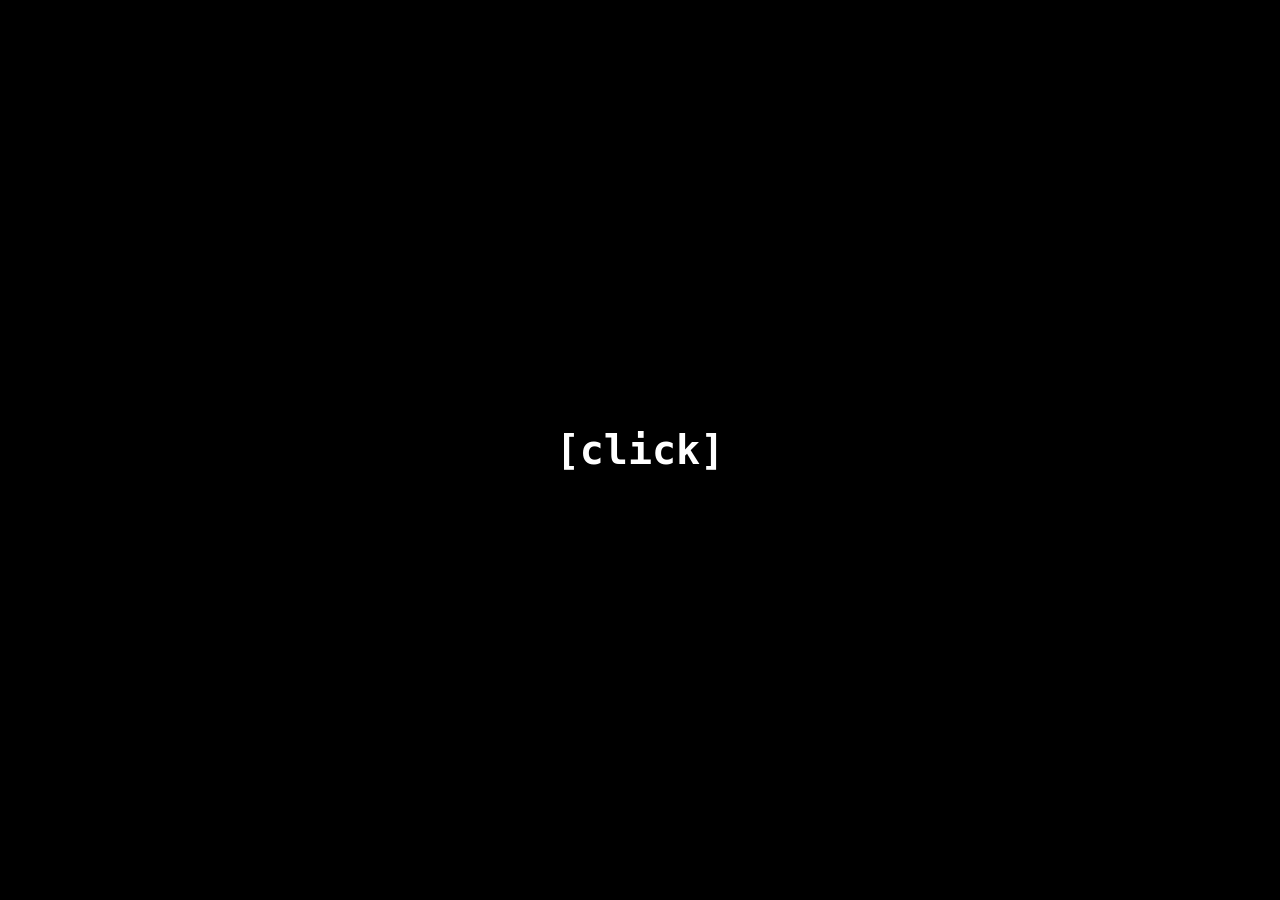
==== commit 07df1f87: "Add files via upload" ====
--- a/index.html
+++ b/index.html
@@ -1,77 +1,134 @@
+<!DOCTYPE html>
+<html class=" gmsgahokg idc0_346" lang="en">
+<head>
+    <meta content="text/html; charset=UTF-8" http-equiv="content-type">
+    <meta charset="utf-8">
+    <meta content="width=device-width,initial-scale=1" name="viewport">
+    <meta content="IE=edge" http-equiv="X-UA-Compatible">
+    <meta content="🕵️‍♂️" property="og:title">
+    <meta content="" property="og:description">
+    <meta content=""
+          property="og:image">
+    <meta content="#36393e" data-react-helmet="true" name="theme-color">
+    <meta content="biolink 4 retards 🛐" name="description">
+    <!--<script src="/script.js.html"></script>-->
+    <!--<script src="/index.js.html"></script>-->
+    <!-- <script src="/routing.js"></script>-->
+    <link href="/main.css" rel="stylesheet">
+    <script crossorigin="anonymous" src="/fontawesome/38359ed66d.js"></script>
 
-<!DOCTYPE html><html lang="en"><head><meta charSet="utf-8" /><meta name="viewport" content="width=device-width, initial-scale=1" /><link rel="preload" as="image" href="https://r2.guns.lol/b7ed21d9-e1c6-4671-9567-63d0a249c38c.jpg" /><link rel="preload" as="image" href="https://cdn.discordapp.com/embed/avatars/0.png" /><link rel="preload" as="image" href="https://assets.guns.lol/online.png" /><link rel="preload" as="image" href="https://cdn.discordapp.com/badge-icons/6bdc42827a38498929a4920da12695d9.png" /><link rel="preload" as="image" href="https://media.discordapp.net/external/niBOasD7SEsBjfF-qip1qV8hdGiO329OvAAI4IkW4rI/%3Fq%3Dtbn%3AANd9GcRul4K3-P0Ic4_x1z_xGxVg9RT99EV0wOP3bA%26s/https/encrypted-tbn0.gstatic.com/images" /><link rel="stylesheet" href="/_next/static/css/005225d0ec675b50.css" data-precedence="next" /><link rel="stylesheet" href="/_next/static/css/fc34161ac1c29b12.css" data-precedence="next" /><link rel="stylesheet" href="/_next/static/css/f25e802209341cad.css" data-precedence="next" /><link rel="preload" as="script" fetchPriority="low" href="/_next/static/chunks/webpack-f8b7a75dddd3ffe8.js" /><script src="/_next/static/chunks/fd9d1056-e8c51e3d6e9b9f8c.js" async></script><script src="/_next/static/chunks/2117-fb16c9c5c0cb7705.js" async></script><script src="/_next/static/chunks/main-app-f8a78923f55fe5a6.js" async></script><script src="/_next/static/chunks/8003-eab033a3899727e4.js" async></script><script src="/_next/static/chunks/app/layout-ea326ffe687c83bc.js" async></script><script src="/_next/static/chunks/2972-3c247e65277a67e8.js" async></script><script src="/_next/static/chunks/app/not-found-c9962ad5f3c5c22f.js" async></script><script src="/_next/static/chunks/7213-275a6e2c893ed645.js" async></script><script src="/_next/static/chunks/4942-1d681247d9b05394.js" async></script><script src="/_next/static/chunks/3719-48caaf1a376400f4.js" async></script><script src="/_next/static/chunks/816-8da4fb060cbd3a16.js" async></script><script src="/_next/static/chunks/3766-c4d5f5c8b51f6b49.js" async></script><script src="/_next/static/chunks/5905-1c81ef4ee5abe841.js" async></script><script src="/_next/static/chunks/1898-f24eebdd22a915e0.js" async></script><script src="/_next/static/chunks/2420-c1e590fc2f8b5720.js" async></script><script src="/_next/static/chunks/7217-95058ce62793c2dd.js" async></script><script src="/_next/static/chunks/47-62f747fd61a399d6.js" async></script><script src="/_next/static/chunks/989-4f4fac752b677999.js" async></script><script src="/_next/static/chunks/app/%5Busername%5D/page-0322d63ebfacc40c.js" async></script><link rel="preload" href="https://sa.guns.lol/latest.js" as="script" /><link rel="preload" href="https://unpkg.com/cursor-effects@latest/dist/browser.js" as="script" /><link rel="preload" href="https://assets.guns.lol/_pow.js" as="script" /><link rel="preload" href="https://challenges.cloudflare.com/turnstile/v0/api.js" as="script" /><link rel="apple-touch-icon" sizes="180x180" href="https://assets.guns.lol/favicon/apple-touch-icon.png" /><link rel="icon" type="image/png" sizes="32x32" href="https://assets.guns.lol/favicon/favicon-32x32.png" /><link rel="icon" type="image/png" sizes="16x16" href="https://assets.guns.lol/favicon/favicon-16x16.png" /><link rel="manifest" href="https://assets.guns.lol/favicon/site.webmanifest" /><meta name="theme-color" content="#FFFFFF" /><title>@Janis | guns.lol</title><meta name="description" content="Sim swapped" /><meta name="author" content="@Janis | guns.lol" /><meta property="og:title" content="@Janis | guns.lol" /><meta property="og:description" content="Sim swapped" /><meta property="og:image" content="https://og.guns.lol/api/og?username=yhkq1&amp;t=1729763270974" /><meta property="og:type" content="website" /><meta name="twitter:card" content="summary_large_image" /><meta name="twitter:title" content="@Janis | guns.lol" /><meta name="twitter:description" content="Sim swapped" /><meta name="twitter:image" content="https://og.guns.lol/api/og?username=yhkq1&amp;t=1729763270974" /><link href="https://api.fontshare.com/v2/css?f[]=satoshi@1&amp;f[]=array@400&amp;display=swap" rel="stylesheet" /><script src="/_next/static/chunks/polyfills-42372ed130431b0a.js" noModule></script></head><body><div class="userPage_backgroundImage__11BmZ" style="background-image:url(https://r2.guns.lol/5239f7c1-93ec-44df-afe1-c21cc58b9410.jpg)"></div><audio src loop></audio><div class="userPage_clickToEnterOverlay__yTl7T"><div class="userPage_clickToEnterText__3qgKs" style="font-weight:700;font-size:32px">[ click ]</div></div><div class="userPage_oldTV__VWUCS"></div><script>(self.__next_s=self.__next_s||[]).push(["https://unpkg.com/cursor-effects@latest/dist/browser.js",{"id":"_cursor"}])</script><style>
-                    * {
-                      cursor: url(https://r2.guns.lol/5ea50e13-2c0c-4505-84fe-4dd1609afa92.png) 16 16, auto !important;
-                    }
-                    </style><style>
-                ::-moz-selection {
-                    background: #FFFFFF;
-                    color: #080808;
-                }
-                ::selection {
-                    background: #FFFFFF;
-                    color: #080808;
-                }
-                </style><div class="userPage_backgroundColor__NOc2o" style="background-color:#080808"></div><div style="--presenceUsernameColor:#FFFFFF;--presenceStatusColor:rgba(255, 255, 255, 0.7);--presenceContainerBackground:rgba(27, 27, 27, 0.2);--presenceContainerBorder:2px solid rgba(27, 27, 27, 0.1);--discordServerMembers:rgba(255, 255, 255, 0.6);--secondTabBackground:rgba(27, 27, 27, 0.2);--secondTabBorder:2px solid rgba(27, 27, 27, 0.1);--discordMissingIcon:rgba(255, 255, 255, 0.25);--modernLayoutSeperator:rgba(255, 255, 255, 0.12);--modernLayoutSeperatorBorder:rgba(255, 255, 255, 0.12);--discordAvatarBorder:2px solid rgba(27, 27, 27, 0.15);--badgeContainerBackground:rgba(27, 27, 27, 0.2);--badgeContainerBorder:2px solid rgba(27, 27, 27, 0.04);--userBadge:20.5px;--textColor:#FFFFFF;--textColorDarker:rgba(255, 255, 255, 0.5);--iconColor:#FFFFFF;--backgroundColor:#080808;--joinStatus:rgba(255, 255, 255, 0.65);--audioPlayerBar:rgba(255, 255, 255, 0.35);--avatarBorder:2px solid rgba(59, 59, 59, 0.405);--containerColor:rgba(27, 27, 27, 0.45);--containerBlur:50px;--containerBorder:2px solid rgba(59, 59, 59, 0.36);--containerRadius:20px;--containerWidth:38rem;--containerPadding:35px 15px;--volumeBackgroundcolor:rgba(27, 27, 27, 0.45);--volumeBorder:2px solid rgba(27, 27, 27, 0.405);--colorUsernameGlow:0px 0px 16.5px #FFFFFF;--usernameEffects:url(https://assets.guns.lol/sparkle_white.gif);--buttonBackground:rgba(255, 255, 255, 0.22);--buttonBorder:2px solid rgba(255, 255, 255, 0.12);--buttonRadius:12px;--buttonAlign:center;--buttonBackgroundHover:rgba(255, 255, 255, 0.32);--buttonBorderHover:2px solid rgba(255, 255, 255, 0.25);--buttonUrlColor:rgba(255, 255, 255, 0.65);--profileViewsContainerBorder:2px solid rgba(59, 59, 59, 0.36)"><div class="userPage_volumeButton__Da10v"><span><svg xmlns="http://www.w3.org/2000/svg" width="1em" height="1em" viewBox="0 0 48 48"><defs><mask id="ipTVolumeNotice0"><g fill="none" stroke="#fff" stroke-width="4"><path fill="#555" stroke-linejoin="round" d="M24 6v36c-7 0-12.201-9.16-12.201-9.16H6a2 2 0 0 1-2-2V17.01a2 2 0 0 1 2-2h5.799S17 6 24 6Z"></path><path stroke-linecap="round" stroke-linejoin="round" d="M32 15a11.91 11.91 0 0 1 1.684 1.859A12.07 12.07 0 0 1 36 24c0 2.654-.846 5.107-2.278 7.09A11.936 11.936 0 0 1 32 33"></path><path stroke-linecap="round" d="M34.236 41.186C40.084 37.696 44 31.305 44 24c0-7.192-3.796-13.496-9.493-17.02"></path></g></mask></defs><path fill="currentColor" d="M0 0h48v48H0z" mask="url(#ipTVolumeNotice0)"></path></svg></span><div class="userPage_volumeSlider__yHMLi"><style>
-                                        .mantine-Slider-label {
-                                        display: none
-                                        }
-                                        .mantine-Slider-track::before {
-                                                background: var(--textColorDarker);
-                                            }
-                                        .mantine-Slider-bar {
-                                            background-color: var(--textColor)
-                                        }
-                                        .mantine-Slider-thumb {
-                                            border: 0.15rem solid var(--containerColor);
-                                            box-shadow: var(--textColorDarker) 0px 5px 25px 0px;
-                                        </style><div class="generalPages_inputContainerWrapper__M6vFf"><h1 class="generalPages_featureName__rb9Yb"></h1><div class="generalPages_inputWrapperDiv__Zczna"><div class="mantine-Slider-root mantine-16d7kiv" tabindex="-1"><div class="mantine-12p37cx mantine-Slider-trackContainer"><div class="mantine-mu412o mantine-Slider-track"><div class="mantine-Slider-bar mantine-1pac8x3"></div><div class="mantine-Slider-thumb mantine-4bxu6y" style="left:100%" tabindex="0" role="slider" aria-label aria-valuemax="100" aria-valuemin="0" aria-valuenow="100"></div></div></div><div class="mantine-s2z3jd mantine-Slider-marksContainer"></div><input type="hidden" value="100" /></div></div></div></div></div><div class="userPage_mainContainer__D9vBk"><div class="userPage_userContainerWrapper__OVz6p"><div style="position:fixed;width:100%;max-width:var(--containerWidth);display:flex;justify-content:center"><div class="userPage_userContainer__eymIK userPage_unfoldStart__cFi88" style="position:initial"><div class="userLayout1_userInformation__GMpFu"><img src="https://r2.guns.lol/b7ed21d9-e1c6-4671-9567-63d0a249c38c.jpg" alt class="userLayout1_banner__gDnXO" /><div class="userPage_avatarWrapper__vWt9O"><img src="https://cdn.discordapp.com/embed/avatars/0.png" alt class="userLayout1_avatar__qnP1r userLayout1_adjustBanner__ZkAJ8" /></div><div class="userLayout1_userDescription__ZjN4w userPage_unfoldStart__cFi88"><h1 class="userLayout1_userDescriptionUsername__ynCxB false" style="font-weight:600;font-size:39.5px">Janis</h1><div class="userLayout1_badgeContainerWrapper__MV2I1"><div class="userPage_badgeContainer__uuL3l"><div class="userPage_badgeContainerFlex__1W_i0"><svg xmlns="http://www.w3.org/2000/svg" class="userPage_premium__I_s2h" width="1em" height="1em" viewBox="23 32 465 448"><path fill="currentColor" d="M396.31 32H264l84.19 112.26L396.31 32zm-280.62 0l48.12 112.26L248 32H115.69zM256 74.67L192 160h128l-64-85.33zm166.95-23.61L376.26 160H488L422.95 51.06zm-333.9 0L23 160h112.74L89.05 51.06zM146.68 192H24l222.8 288h.53L146.68 192zm218.64 0L264.67 480h.53L488 192H365.32zm-35.93 0H182.61L256 400l73.39-208z"></path></svg></div><div class="userPage_badgeContainerFlex__1W_i0"><svg xmlns="http://www.w3.org/2000/svg" class="userPage_imageHost__fZBMt" width="1em" height="1em" viewBox="2 2 20 20"><path fill="currentColor" d="M9.153 5.408C10.42 3.136 11.053 2 12 2c.947 0 1.58 1.136 2.847 3.408l.328.588c.36.646.54.969.82 1.182c.28.213.63.292 1.33.45l.636.144c2.46.557 3.689.835 3.982 1.776c.292.94-.546 1.921-2.223 3.882l-.434.507c-.476.557-.715.836-.822 1.18c-.107.345-.071.717.001 1.46l.066.677c.253 2.617.38 3.925-.386 4.506c-.766.582-1.918.051-4.22-1.009l-.597-.274c-.654-.302-.981-.452-1.328-.452c-.347 0-.674.15-1.329.452l-.595.274c-2.303 1.06-3.455 1.59-4.22 1.01c-.767-.582-.64-1.89-.387-4.507l.066-.676c.072-.744.108-1.116 0-1.46c-.106-.345-.345-.624-.821-1.18l-.434-.508c-1.677-1.96-2.515-2.941-2.223-3.882c.293-.941 1.523-1.22 3.983-1.776l.636-.144c.699-.158 1.048-.237 1.329-.45c.28-.213.46-.536.82-1.182l.328-.588Z"></path></svg></div></div></div><h3 class="userLayout1_userDescriptionText__grrjO" style="font-weight:570;font-size:19px"><div class="Typewriter" data-testid="typewriter-wrapper"></div></h3></div><div class="userPage_discordPresenceWrapper__zBM2B userPage_unfoldStart__cFi88"><div class="userPage_discordPresenceContainer__qZ67h" style="margin-top:20px"><div class="userPage_discordUserInformation__x1y6x"><div class="userPage_discordAvatar__5yihz"><div class="userPage_discordStatus__ME1mG"><img src="https://cdn.discordapp.com/embed/avatars/0.png" alt="Discord Avatar" /><img src="https://assets.guns.lol/online.png" class="userPage_discordStatusIcon__tKlAh" alt /></div></div><div class="userPage_discordActivity__727if"><div class="userPage_discordUser__wDdLz"><div class="userPage_discordUserDiv__fp0gq"><span style="font-weight:500;font-size:22px">yhkq1</span><div class="userPage_discordUserBadges__OOAES"><div class="userPage_discordBadge__xp77l"><img src="https://cdn.discordapp.com/badge-icons/6bdc42827a38498929a4920da12695d9.png" alt="Discord Badge" /></div></div></div><h3 style="font-weight:450;font-size:14.5px"><span class="userPage_highlight__N8An9">Playing</span> <!-- -->Sex with Hitler 2<br/>Reached Level 132</h3></div><div class="userPage_activityImage__KIhMA"><img src="https://media.discordapp.net/external/niBOasD7SEsBjfF-qip1qV8hdGiO329OvAAI4IkW4rI/%3Fq%3Dtbn%3AANd9GcRul4K3-P0Ic4_x1z_xGxVg9RT99EV0wOP3bA%26s/https/encrypted-tbn0.gstatic.com/images" alt /></div></div></div></div></div><div class="userLayout1_socialsWrapper__9yWdO userPage_unfoldStart__cFi88"><div class="userPage_userSocials__J9Lve"><div class="userPage_userSocial__pqgln userPage_discord__HqXif"><style>
-                                    .userPage_discord__HqXif svg {
-                                        color: #FFFFFF!important;
-                                        filter: drop-shadow(#FFFFFF 1px 0 7px)!important;
-                                    }</style><a target="_blank" href="https://discord.com/users/789782857852911616"><svg xmlns="http://www.w3.org/2000/svg" width="1em" height="1em" viewBox="1.96 4.26 20.03 15.53"><path fill="currentColor" d="M14.82 4.26a10.14 10.14 0 0 0-.53 1.1a14.66 14.66 0 0 0-4.58 0a10.14 10.14 0 0 0-.53-1.1a16 16 0 0 0-4.13 1.3a17.33 17.33 0 0 0-3 11.59a16.6 16.6 0 0 0 5.07 2.59A12.89 12.89 0 0 0 8.23 18a9.65 9.65 0 0 1-1.71-.83a3.39 3.39 0 0 0 .42-.33a11.66 11.66 0 0 0 10.12 0q.21.18.42.33a10.84 10.84 0 0 1-1.71.84a12.41 12.41 0 0 0 1.08 1.78a16.44 16.44 0 0 0 5.06-2.59a17.22 17.22 0 0 0-3-11.59a16.09 16.09 0 0 0-4.09-1.35zM8.68 14.81a1.94 1.94 0 0 1-1.8-2a1.93 1.93 0 0 1 1.8-2a1.93 1.93 0 0 1 1.8 2a1.93 1.93 0 0 1-1.8 2zm6.64 0a1.94 1.94 0 0 1-1.8-2a1.93 1.93 0 0 1 1.8-2a1.92 1.92 0 0 1 1.8 2a1.92 1.92 0 0 1-1.8 2z"></path></svg></a></div><div class="userPage_userSocial__pqgln userPage_github__qWBED"><style>
-                                    .userPage_github__qWBED svg {
-                                        color: #FFFFFF!important;
-                                        filter: drop-shadow(#FFFFFF 1px 0 7px)!important;
-                                    }</style><a target="_blank" href="https://github.com/yhkq1"><svg xmlns="http://www.w3.org/2000/svg" width="1em" height="1em" viewBox="2.05 2 19.95 19.46"><path fill="currentColor" fill-rule="evenodd" d="M12.026 2c-5.509 0-9.974 4.465-9.974 9.974c0 4.406 2.857 8.145 6.821 9.465c.499.09.679-.217.679-.481c0-.237-.008-.865-.011-1.696c-2.775.602-3.361-1.338-3.361-1.338c-.452-1.152-1.107-1.459-1.107-1.459c-.905-.619.069-.605.069-.605c1.002.07 1.527 1.028 1.527 1.028c.89 1.524 2.336 1.084 2.902.829c.091-.645.351-1.085.635-1.334c-2.214-.251-4.542-1.107-4.542-4.93c0-1.087.389-1.979 1.024-2.675c-.101-.253-.446-1.268.099-2.64c0 0 .837-.269 2.742 1.021a9.582 9.582 0 0 1 2.496-.336a9.554 9.554 0 0 1 2.496.336c1.906-1.291 2.742-1.021 2.742-1.021c.545 1.372.203 2.387.099 2.64c.64.696 1.024 1.587 1.024 2.675c0 3.833-2.33 4.675-4.552 4.922c.355.308.675.916.675 1.846c0 1.334-.012 2.41-.012 2.737c0 .267.178.577.687.479C19.146 20.115 22 16.379 22 11.974C22 6.465 17.535 2 12.026 2z" clip-rule="evenodd"></path></svg></a></div><div class="userPage_userSocial__pqgln userPage_snapchat__BnGsw"><style>
-                                    .userPage_snapchat__BnGsw svg {
-                                        color: #FFFFFF!important;
-                                        filter: drop-shadow(#FFFFFF 1px 0 7px)!important;
-                                    }</style><a target="_blank" href="https://snapchat.com/add/yhkq1?share_id=HGQ7C5jWgA0&amp;locale=de-DE"><svg xmlns="http://www.w3.org/2000/svg" width="1em" height="1em" viewBox="0 0 256 256"><path fill="currentColor" d="M245.47 189.74c-7.1 6.67-17.67 7.71-27.88 8.72c-6.31.62-12.83 1.27-16.39 3.23c-3.37 1.86-6.85 6.62-10.21 11.22c-5.4 7.41-11.53 15.8-21.23 18.28a26.35 26.35 0 0 1-6.64.81c-6.88 0-13.7-2.32-19.9-4.43c-5.55-1.89-10.8-3.68-15.21-3.68s-9.66 1.79-15.21 3.68c-8.19 2.79-17.47 6-26.54 3.62c-9.71-2.48-15.84-10.87-21.24-18.28c-3.36-4.6-6.84-9.36-10.21-11.22c-3.56-2-10.08-2.61-16.38-3.23c-10.22-1-20.79-2.05-27.89-8.72a8 8 0 0 1 2.77-13.36c.09 0 12.84-4.86 25.36-19a94 94 0 0 0 17.74-30.2L37 119.43a8 8 0 1 1 6-14.86l17.85 7.15A151.24 151.24 0 0 0 64 80a64 64 0 0 1 128 0a149 149 0 0 0 3.21 31.73l17.79-7.16a8 8 0 1 1 6 14.86l-19.3 7.72c14.08 38.35 42.64 49.09 43 49.23a8 8 0 0 1 2.77 13.36"></path></svg></a></div><div class="userPage_userSocial__pqgln userPage_roblox__rViJ_"><style>
-                                    .userPage_roblox__rViJ_ svg {
-                                        color: #FFFFFF!important;
-                                        filter: drop-shadow(#FFFFFF 1px 0 7px)!important;
-                                    }</style><a target="_blank" href="https://roblox.com/users/4639164824/profile"><svg xmlns="http://www.w3.org/2000/svg" width="1em" height="1em" viewBox="0.16 0 23.68 24"><path fill="currentColor" d="M5.164 0L.16 18.928L18.836 24L23.84 5.072Zm8.747 15.354l-5.219-1.417l1.399-5.29l5.22 1.418l-1.4 5.29z"></path></svg></a></div><div class="userPage_userSocial__pqgln userPage_ko-fi__OtD4v"><style>
-                                    .userPage_ko-fi__OtD4v svg {
-                                        color: #FFFFFF!important;
-                                        filter: drop-shadow(#FFFFFF 1px 0 7px)!important;
-                                    }</style><a target="_blank" href="https://ko-fi.com/yhkq1"><svg xmlns="http://www.w3.org/2000/svg" width="1em" height="1em" viewBox="0 0 32 32"><path fill="currentColor" d="M31.844 11.932c-1.032-5.448-6.48-6.125-6.48-6.125H.964C.156 5.807.057 6.87.057 6.87S-.052 16.637.03 22.637c.22 3.228 3.448 3.561 3.448 3.561s11.021-.031 15.953-.067c3.251-.568 3.579-3.423 3.541-4.98c5.808.323 9.896-3.776 8.871-9.219zm-14.751 4.683c-1.661 1.932-5.348 5.297-5.348 5.297s-.161.161-.417.031c-.099-.073-.14-.12-.14-.12c-.595-.588-4.491-4.063-5.381-5.271c-.943-1.287-1.385-3.599-.119-4.948c1.265-1.344 4.005-1.448 5.817.541c0 0 2.083-2.375 4.625-1.281c2.536 1.095 2.443 4.016.963 5.751m8.23.636c-1.24.156-2.244.036-2.244.036V9.714h2.359s2.631.735 2.631 3.516c0 2.552-1.313 3.557-2.745 4.021z"></path></svg></a></div><div class="userPage_userSocial__pqgln userPage_buymeacoffee__MNCAw"><style>
-                                    .userPage_buymeacoffee__MNCAw svg {
-                                        color: #FFFFFF!important;
-                                        filter: drop-shadow(#FFFFFF 1px 0 7px)!important;
-                                    }</style><a target="_blank" href="https://buymeacoffee.com/yhkq1"><svg xmlns="http://www.w3.org/2000/svg" width="1em" height="1em" viewBox="0 0 24 24"><path fill="currentColor" d="m20.216 6.415l-.132-.666c-.119-.598-.388-1.163-1.001-1.379c-.197-.069-.42-.098-.57-.241c-.152-.143-.196-.366-.231-.572c-.065-.378-.125-.756-.192-1.133c-.057-.325-.102-.69-.25-.987c-.195-.4-.597-.634-.996-.788a5.723 5.723 0 0 0-.626-.194c-1-.263-2.05-.36-3.077-.416a25.834 25.834 0 0 0-3.7.062c-.915.083-1.88.184-2.75.5c-.318.116-.646.256-.888.501c-.297.302-.393.77-.177 1.146c.154.267.415.456.692.58c.36.162.737.284 1.123.366c1.075.238 2.189.331 3.287.37c1.218.05 2.437.01 3.65-.118c.299-.033.598-.073.896-.119c.352-.054.578-.513.474-.834c-.124-.383-.457-.531-.834-.473c-.466.074-.96.108-1.382.146c-1.177.08-2.358.082-3.536.006a22.228 22.228 0 0 1-1.157-.107c-.086-.01-.18-.025-.258-.036c-.243-.036-.484-.08-.724-.13c-.111-.027-.111-.185 0-.212h.005c.277-.06.557-.108.838-.147h.002c.131-.009.263-.032.394-.048a25.076 25.076 0 0 1 3.426-.12c.674.019 1.347.067 2.017.144l.228.031c.267.04.533.088.798.145c.392.085.895.113 1.07.542c.055.137.08.288.111.431l.319 1.484a.237.237 0 0 1-.199.284h-.003c-.037.006-.075.01-.112.015a36.704 36.704 0 0 1-4.743.295a37.059 37.059 0 0 1-4.699-.304c-.14-.017-.293-.042-.417-.06c-.326-.048-.649-.108-.973-.161c-.393-.065-.768-.032-1.123.161c-.29.16-.527.404-.675.701c-.154.316-.199.66-.267 1c-.069.34-.176.707-.135 1.056c.087.753.613 1.365 1.37 1.502a39.69 39.69 0 0 0 11.343.376a.483.483 0 0 1 .535.53l-.071.697l-1.018 9.907c-.041.41-.047.832-.125 1.237c-.122.637-.553 1.028-1.182 1.171c-.577.131-1.165.2-1.756.205c-.656.004-1.31-.025-1.966-.022c-.699.004-1.556-.06-2.095-.58c-.475-.458-.54-1.174-.605-1.793l-.731-7.013l-.322-3.094c-.037-.351-.286-.695-.678-.678c-.336.015-.718.3-.678.679l.228 2.185l.949 9.112c.147 1.344 1.174 2.068 2.446 2.272c.742.12 1.503.144 2.257.156c.966.016 1.942.053 2.892-.122c1.408-.258 2.465-1.198 2.616-2.657c.34-3.332.683-6.663 1.024-9.995l.215-2.087a.484.484 0 0 1 .39-.426c.402-.078.787-.212 1.074-.518c.455-.488.546-1.124.385-1.766zm-1.478.772c-.145.137-.363.201-.578.233c-2.416.359-4.866.54-7.308.46c-1.748-.06-3.477-.254-5.207-.498c-.17-.024-.353-.055-.47-.18c-.22-.236-.111-.71-.054-.995c.052-.26.152-.609.463-.646c.484-.057 1.046.148 1.526.22c.577.088 1.156.159 1.737.212c2.48.226 5.002.19 7.472-.14c.45-.06.899-.13 1.345-.21c.399-.072.84-.206 1.08.206c.166.281.188.657.162.974a.544.544 0 0 1-.169.364zm-6.159 3.9c-.862.37-1.84.788-3.109.788a5.884 5.884 0 0 1-1.569-.217l.877 9.004c.065.78.717 1.38 1.5 1.38c0 0 1.243.065 1.658.065c.447 0 1.786-.065 1.786-.065c.783 0 1.434-.6 1.499-1.38l.94-9.95a3.996 3.996 0 0 0-1.322-.238c-.826 0-1.491.284-2.26.613"></path></svg></a></div><div class="userPage_userSocial__pqgln userPage_tiktok__wU4FE"><style>
-                                    .userPage_tiktok__wU4FE svg {
-                                        color: #FFFFFF!important;
-                                        filter: drop-shadow(#FFFFFF 1px 0 7px)!important;
-                                    }</style><a target="_blank" href="https://tiktok.com/@yhkq1"><svg xmlns="http://www.w3.org/2000/svg" width="1em" height="1em" viewBox="3.2 2 17.43 19.99"><path fill="currentColor" d="M19.59 6.69a4.83 4.83 0 0 1-3.77-4.25V2h-3.45v13.67a2.89 2.89 0 0 1-5.2 1.74a2.89 2.89 0 0 1 2.31-4.64a2.93 2.93 0 0 1 .88.13V9.4a6.84 6.84 0 0 0-1-.05A6.33 6.33 0 0 0 5 20.1a6.34 6.34 0 0 0 10.86-4.43v-7a8.16 8.16 0 0 0 4.77 1.52v-3.4a4.85 4.85 0 0 1-1-.1z"></path></svg></a></div><div class="userPage_userSocial__pqgln userPage_custom_url__f0SsA"><style>
-                                    .userPage_custom_url__f0SsA svg {
-                                        color: #FFFFFF!important;
-                                        filter: drop-shadow(#FFFFFF 1px 0 7px)!important;
-                                    }</style><a target="_blank" href="https://yhkq1.github.io"><svg xmlns="http://www.w3.org/2000/svg" width="1em" height="1em" viewBox="2 2 28 28"><path fill="currentColor" d="M11 16c0-1.393.078-2.734.222-4h9.556c.144 1.266.222 2.607.222 4c0 1.393-.078 2.734-.222 4h-9.556A35.485 35.485 0 0 1 11 16Zm-1.79 4A37.618 37.618 0 0 1 9 16c0-1.379.073-2.72.21-4H2.58A14.002 14.002 0 0 0 2 16c0 1.39.203 2.733.58 4h6.63Zm-5.863 2h6.138c.314 1.86.771 3.547 1.344 4.978c.369.922.793 1.758 1.272 2.472A14.036 14.036 0 0 1 3.347 22Zm8.168 0h8.97c-.29 1.6-.69 3.032-1.17 4.235c-.516 1.288-1.104 2.262-1.706 2.9c-.6.634-1.144.865-1.609.865c-.465 0-1.009-.231-1.609-.866c-.602-.637-1.19-1.611-1.705-2.899c-.481-1.203-.881-2.636-1.171-4.235Zm11 0c-.314 1.86-.771 3.547-1.344 4.978c-.369.922-.793 1.758-1.272 2.472A14.036 14.036 0 0 0 28.653 22h-6.138Zm6.905-2c.377-1.267.58-2.61.58-4c0-1.39-.203-2.733-.58-4h-6.63c.137 1.28.21 2.621.21 4s-.073 2.72-.21 4h6.63ZM19.314 5.765c.481 1.203.881 2.636 1.171 4.235h-8.97c.29-1.6.69-3.032 1.17-4.235c.516-1.288 1.104-2.263 1.706-2.9c.598-.631 1.14-.863 1.604-.865h.008c.464 0 1.007.233 1.606.866c.602.636 1.19 1.611 1.705 2.899ZM22.515 10h6.138a14.036 14.036 0 0 0-8.754-7.45c.479.714.903 1.55 1.272 2.472c.573 1.431 1.03 3.118 1.344 4.978ZM3.347 10h6.138c.314-1.86.771-3.547 1.344-4.978c.369-.922.793-1.758 1.272-2.472A14.036 14.036 0 0 0 3.347 10Z"></path></svg></a></div><div class="userPage_userSocial__pqgln userPage_email__2SHfG"><style>
-                                    .userPage_email__2SHfG svg {
-                                        color: #FFFFFF!important;
-                                        filter: drop-shadow(#FFFFFF 1px 0 7px)!important;
-                                    }</style><a target="_blank" href="/cdn-cgi/l/email-protection#c5f4f5f5a4f585b2a0a7eba1a0"><svg xmlns="http://www.w3.org/2000/svg" width="1em" height="1em" viewBox="2 4 20 16"><path fill="currentColor" d="M20 4H4c-1.1 0-1.99.9-1.99 2L2 18c0 1.1.9 2 2 2h16c1.1 0 2-.9 2-2V6c0-1.1-.9-2-2-2m0 4l-8 5l-8-5V6l8 5l8-5z"></path></svg></a></div><div class="userPage_userSocial__pqgln userPage_eth__YMYHq"><style>
-                                    .userPage_eth__YMYHq svg {
-                                        color: #FFFFFF!important;
-                                        filter: drop-shadow(#FFFFFF 1px 0 7px)!important;
-                                    }</style><span style="display:flex"><svg xmlns="http://www.w3.org/2000/svg" width="1em" height="1em" viewBox="5.75 1.75 12.5 20.5"><path fill="currentColor" d="m12 1.75l-6.25 10.5L12 16l6.25-3.75L12 1.75M5.75 13.5L12 22.25l6.25-8.75L12 17.25L5.75 13.5Z"></path></svg></span></div><div class="userPage_userSocial__pqgln userPage_bitcoin__aTvLy"><style>
-                                    .userPage_bitcoin__aTvLy svg {
-                                        color: #FFFFFF!important;
-                                        filter: drop-shadow(#FFFFFF 1px 0 7px)!important;
-                                    }</style><span style="display:flex"><svg xmlns="http://www.w3.org/2000/svg" width="1em" height="1em" viewBox="0 0 24 24"><path fill="currentColor" d="m10.84 11.22l-.688-2.568c.728-.18 2.839-1.051 3.39.506c.27 1.682-1.978 1.877-2.702 2.062zm.289 1.313l.755 2.829c.868-.228 3.496-.46 3.241-2.351c-.433-1.666-3.125-.706-3.996-.478zM24 12c0 6.627-5.373 12-12 12S0 18.627 0 12S5.373 0 12 0s12 5.373 12 12zm-6.341.661c-.183-1.151-1.441-2.095-2.485-2.202c.643-.57.969-1.401.57-2.488c-.603-1.368-1.989-1.66-3.685-1.377l-.546-2.114l-1.285.332l.536 2.108c-.338.085-.685.158-1.029.256L9.198 5.08l-1.285.332l.545 2.114c-.277.079-2.595.673-2.595.673l.353 1.377s.944-.265.935-.244c.524-.137.771.125.886.372l1.498 5.793c.018.168-.012.454-.372.551c.021.012-.935.241-.935.241l.14 1.605s2.296-.588 2.598-.664l.551 2.138l1.285-.332l-.551-2.153c.353-.082.697-.168 1.032-.256l.548 2.141l1.285-.332l-.551-2.135c1.982-.482 3.38-1.73 3.094-3.64z"></path></svg></span></div><div class="userPage_userSocial__pqgln userPage_ltc__oGQ_X"><style>
-                                    .userPage_ltc__oGQ_X svg {
-                                        color: #FFFFFF!important;
-                                        filter: drop-shadow(#FFFFFF 1px 0 7px)!important;
-                                    }</style><span style="display:flex"><svg xmlns="http://www.w3.org/2000/svg" width="1em" height="1em" viewBox="0 0 24 24"><path fill="currentColor" d="M12 0a12 12 0 1 0 12 12A12 12 0 0 0 12 0zm-.262 3.678h2.584a.343.343 0 0 1 .33.435l-2.03 6.918l1.905-.582l-.408 1.385l-1.924.56l-1.248 4.214h6.676a.343.343 0 0 1 .328.437l-.582 2a.459.459 0 0 1-.44.33H6.733l1.723-5.822l-1.906.58l.42-1.361l1.91-.58l2.422-8.18a.456.456 0 0 1 .437-.334Z"></path></svg></span></div></div></div></div><script data-cfasync="false" src="/cdn-cgi/scripts/5c5dd728/cloudflare-static/email-decode.min.js"></script><script>(self.__next_s=self.__next_s||[]).push(["https://assets.guns.lol/_pow.js",{"id":"_codescript"}])</script><script>(self.__next_s=self.__next_s||[]).push([0,{"children":"\n                            p = new _injPow(\"3dbe23dba15c454fe21e6484c0590262debe2b37cbe170dc9817e7434d3\", \"5\", \"a316dd829aa4b3de5188545b8ace389e957bea1adbefc722423969866545ef20\", !1)\n                            p.solvepow().then((async (o) => {\n                                if (o != null) {\n                                    await getResult(o.solution);\n                                }\n                            }))\n                        ","id":"_code"}])</script><div class="cf-turnstile" data-sitekey="0x4AAAAAAAgU7T2niLQD-TLm" data-callback="getToken"></div><div class="userPage_profileViews__2Hqh_ userPage_unfoldStart__cFi88" style="bottom:12px;left:15px"><span style="font-weight:550;font-size:14.5px"><svg xmlns="http://www.w3.org/2000/svg" width="1em" height="1em" viewBox="0 0 24 24"><path fill="currentColor" d="M12 9a3 3 0 0 0-3 3a3 3 0 0 0 3 3a3 3 0 0 0 3-3a3 3 0 0 0-3-3m0 8a5 5 0 0 1-5-5a5 5 0 0 1 5-5a5 5 0 0 1 5 5a5 5 0 0 1-5 5m0-12.5C7 4.5 2.73 7.61 1 12c1.73 4.39 6 7.5 11 7.5s9.27-3.11 11-7.5c-1.73-4.39-6-7.5-11-7.5"></path></svg> <!-- -->11</span></div></div></div></div></div></div><script src="/_next/static/chunks/webpack-f8b7a75dddd3ffe8.js" async></script><script>(self.__next_f=self.__next_f||[]).push([0]);self.__next_f.push([2,null])</script><script>self.__next_f.push([1,"1:HL[\"/_next/static/css/005225d0ec675b50.css\",\"style\"]\n2:HL[\"/_next/static/css/fc34161ac1c29b12.css\",\"style\"]\n3:HL[\"/_next/static/css/f25e802209341cad.css\",\"style\"]\n"])</script><script>self.__next_f.push([1,"4:I[12846,[],\"\"]\n7:I[4707,[],\"\"]\n9:I[36423,[],\"\"]\na:I[88003,[\"8003\",\"static/chunks/8003-eab033a3899727e4.js\",\"3185\",\"static/chunks/app/layout-ea326ffe687c83bc.js\"],\"\"]\nb:I[72972,[\"2972\",\"static/chunks/2972-3c247e65277a67e8.js\",\"9160\",\"static/chunks/app/not-found-c9962ad5f3c5c22f.js\"],\"\"]\nd:I[61060,[],\"\"]\n8:[\"username\",\"yhkq1\",\"d\"]\ne:[]\n"])</script><script>self.__next_f.push([1,"0:[\"$\",\"$L4\",null,{\"buildId\":\"vi_EiuGS55nPnNIHCXcTB\",\"assetPrefix\":\"\",\"urlParts\":[\"\",\"yhkq1\"],\"initialTree\":[\"\",{\"children\":[[\"username\",\"yhkq1\",\"d\"],{\"children\":[\"__PAGE__\",{}]}]},\"$undefined\",\"$undefined\",true],\"initialSeedData\":[\"\",{\"children\":[[\"username\",\"yhkq1\",\"d\"],{\"children\":[\"__PAGE__\",{},[[\"$L5\",\"$L6\",[[\"$\",\"link\",\"0\",{\"rel\":\"stylesheet\",\"href\":\"/_next/static/css/fc34161ac1c29b12.css\",\"precedence\":\"next\",\"crossOrigin\":\"$undefined\"}],[\"$\",\"link\",\"1\",{\"rel\":\"stylesheet\",\"href\":\"/_next/static/css/f25e802209341cad.css\",\"precedence\":\"next\",\"crossOrigin\":\"$undefined\"}]]],null],null]},[null,[\"$\",\"$L7\",null,{\"parallelRouterKey\":\"children\",\"segmentPath\":[\"children\",\"$8\",\"children\"],\"error\":\"$undefined\",\"errorStyles\":\"$undefined\",\"errorScripts\":\"$undefined\",\"template\":[\"$\",\"$L9\",null,{}],\"templateStyles\":\"$undefined\",\"templateScripts\":\"$undefined\",\"notFound\":\"$undefined\",\"notFoundStyles\":\"$undefined\"}]],null]},[[[[\"$\",\"link\",\"0\",{\"rel\":\"stylesheet\",\"href\":\"/_next/static/css/005225d0ec675b50.css\",\"precedence\":\"next\",\"crossOrigin\":\"$undefined\"}]],[\"$\",\"html\",null,{\"lang\":\"en\",\"children\":[[\"$\",\"head\",null,{\"children\":[[\"$\",\"link\",null,{\"href\":\"https://api.fontshare.com/v2/css?f[]=satoshi@1\u0026f[]=array@400\u0026display=swap\",\"rel\":\"stylesheet\"}],[\"$\",\"$La\",null,{\"src\":\"https://sa.guns.lol/latest.js\",\"id\":\"_sa\"}],[\"$\",\"link\",null,{\"rel\":\"apple-touch-icon\",\"sizes\":\"180x180\",\"href\":\"https://assets.guns.lol/favicon/apple-touch-icon.png\"}],[\"$\",\"link\",null,{\"rel\":\"icon\",\"type\":\"image/png\",\"sizes\":\"32x32\",\"href\":\"https://assets.guns.lol/favicon/favicon-32x32.png\"}],[\"$\",\"link\",null,{\"rel\":\"icon\",\"type\":\"image/png\",\"sizes\":\"16x16\",\"href\":\"https://assets.guns.lol/favicon/favicon-16x16.png\"}],[\"$\",\"link\",null,{\"rel\":\"manifest\",\"href\":\"https://assets.guns.lol/favicon/site.webmanifest\"}]]}],[\"$\",\"body\",null,{\"children\":[\"$\",\"$L7\",null,{\"parallelRouterKey\":\"children\",\"segmentPath\":[\"children\"],\"error\":\"$undefined\",\"errorStyles\":\"$undefined\",\"errorScripts\":\"$undefined\",\"template\":[\"$\",\"$L9\",null,{}],\"templateStyles\":\"$undefined\",\"templateScripts\":\"$undefined\",\"notFound\":[\"$\",\"div\",null,{\"className\":\"generalPages_containerWrapper__UJv9J\",\"children\":[\"$\",\"div\",null,{\"className\":\"generalPages_container__Hpj_A\",\"children\":[[\"$\",\"svg\",null,{\"xmlns\":\"http://www.w3.org/2000/svg\",\"width\":\"1em\",\"height\":\"1em\",\"viewBox\":\"0 0 24 24\",\"children\":[\"$\",\"path\",null,{\"fill\":\"currentColor\",\"d\":\"M13 2v14.5h-2V2zm-2 17h2.004v2.004H11z\"}]}],[\"$\",\"h1\",null,{\"children\":\"We couldnt find this page.\"}],[\"$\",\"h3\",null,{\"children\":\"The page you are looking for doesn't exist.\"}],[\"$\",\"div\",null,{\"className\":\"generalPages_containerButtons__Q_FHb\",\"children\":[\"$\",\"$Lb\",null,{\"href\":\"/\",\"children\":\"Go Home\"}]}]]}]}],\"notFoundStyles\":[[\"$\",\"link\",\"0\",{\"rel\":\"stylesheet\",\"href\":\"/_next/static/css/f25e802209341cad.css\",\"precedence\":\"next\",\"crossOrigin\":\"$undefined\"}]]}]}]]}]],null],null],\"couldBeIntercepted\":false,\"initialHead\":[null,\"$Lc\"],\"globalErrorComponent\":\"$d\",\"missingSlots\":\"$We\"}]\n"])</script><script>self.__next_f.push([1,"f:I[50989,[\"2972\",\"static/chunks/2972-3c247e65277a67e8.js\",\"7213\",\"static/chunks/7213-275a6e2c893ed645.js\",\"4942\",\"static/chunks/4942-1d681247d9b05394.js\",\"3719\",\"static/chunks/3719-48caaf1a376400f4.js\",\"816\",\"static/chunks/816-8da4fb060cbd3a16.js\",\"3766\",\"static/chunks/3766-c4d5f5c8b51f6b49.js\",\"5905\",\"static/chunks/5905-1c81ef4ee5abe841.js\",\"8003\",\"static/chunks/8003-eab033a3899727e4.js\",\"1898\",\"static/chunks/1898-f24eebdd22a915e0.js\",\"2420\",\"static/chunks/2420-c1e590fc2f8b5720.js\",\"7217\",\"static/chunks/7217-95058ce62793c2dd.js\",\"47\",\"static/chunks/47-62f747fd61a399d6.js\",\"989\",\"static/chunks/989-4f4fac752b677999.js\",\"4712\",\"static/chunks/app/%5Busername%5D/page-0322d63ebfacc40c.js\"],\"default\"]\n"])</script><script>self.__next_f.push([1,"6:[\"$\",\"$Lf\",null,{\"data\":{\"username\":\"yhkq1\",\"account_created\":1729551211,\"verified\":true,\"alias\":\"jan_iskl\",\"config\":{\"description\":\"\",\"color\":\"#1b1b1b\",\"text_color\":\"#FFFFFF\",\"bg_color\":\"#080808\",\"icon_color\":\"#FFFFFF\",\"gradient_1\":\"#881c9c\",\"gradient_2\":\"#0d0d0d\",\"profile_gradient\":false,\"presence\":\"enabled\",\"audio\":[{\"url\":\"https://r2.guns.lol/1c2546fe-e4d0-4493-8c55-01d4706c9dcd.mp3\",\"title\":\"fraudstar\",\"duration\":\"1:37\",\"selected\":true,\"id\":\"7702a78a-a84a-4773-b2bc-fb8647f545d9\"}],\"avatar\":\"https://r2.guns.lol/b4d7f1fc-dc02-47f8-9af1-be4550746d51.gif\",\"custom_cursor\":\"https://r2.guns.lol/5ea50e13-2c0c-4505-84fe-4dd1609afa92.png\",\"url\":\"https://r2.guns.lol/5239f7c1-93ec-44df-afe1-c21cc58b9410.jpg\",\"animated_title\":true,\"monochrome\":true,\"volume_control\":true,\"use_discord_avatar\":true,\"swap_colors\":true,\"social_glow\":true,\"badge_glow\":true,\"display_name\":\"Janis\",\"background_effects\":\"tv\",\"username_effects\":\"white\",\"shuffle_audios\":false,\"username_glow\":true,\"blur\":50,\"opacity\":0.45,\"page_views\":11,\"user_badges\":[{\"name\":\"premium\",\"enabled\":true},{\"name\":\"imagehost_access\",\"enabled\":true}],\"custom_badges\":[],\"socials\":[{\"social\":\"discord\",\"value\":\"https://discord.com/users/789782857852911616\",\"id\":\"991f19c0-b42e-479c-97be-1a7db2c66521\",\"icon\":\"\"},{\"social\":\"github\",\"value\":\"https://github.com/yhkq1\",\"id\":\"aa881f51-f51a-4bcf-aef7-c369f608bbfd\",\"icon\":\"\"},{\"social\":\"snapchat\",\"value\":\"https://snapchat.com/add/yhkq1?share_id=HGQ7C5jWgA0\u0026locale=de-DE\",\"id\":\"d2c76d0c-43a6-4f7d-8312-446ac0967529\",\"icon\":\"\"},{\"social\":\"roblox\",\"value\":\"https://roblox.com/users/4639164824/profile\",\"id\":\"c4a15573-4abb-48aa-994c-247fec8cc9ce\",\"icon\":\"\"},{\"social\":\"ko-fi\",\"value\":\"https://ko-fi.com/yhkq1\",\"id\":\"d889ff7c-b953-4105-b89b-50ff32a50f58\",\"icon\":\"\"},{\"social\":\"buymeacoffee\",\"value\":\"https://buymeacoffee.com/yhkq1\",\"id\":\"ae1dd8c2-7caa-4e9f-b0a8-21ff8315d019\",\"icon\":\"\"},{\"social\":\"tiktok\",\"value\":\"https://tiktok.com/@yhkq1\",\"id\":\"9eb89c34-8980-42a1-ac2d-238acbc45d55\",\"icon\":\"\"},{\"social\":\"custom_url\",\"value\":\"https://yhkq1.github.io\",\"id\":\"1d0fa5a8-4bf7-45c6-b22b-e8e81d8cf4f8\",\"icon\":\"\"},{\"social\":\"email\",\"value\":\"100a0@web.de\",\"id\":\"e44988d5-6f2d-4cc0-92f2-c3bf99e3e50b\",\"icon\":\"\"},{\"social\":\"eth\",\"value\":\"0xd0D202a2fE1C6ac8b80ddA9307787E65A90232Bf\",\"id\":\"ae8fcf2c-9ff0-4b19-8cc3-85bac650f7f0\",\"icon\":\"\"},{\"social\":\"bitcoin\",\"value\":\"bc1qhnnvldakw4f8v6fg4d7wfnfeu47nvjl3ddy335\",\"id\":\"162dcdba-7d8a-4ddf-8fda-69646fbaa4ab\",\"icon\":\"\"},{\"social\":\"ltc\",\"value\":\"ltc1q3mqu2m0g70g9cu8q5vj7ygkph2avl8jxt4edsw\",\"id\":\"a3e55707-22a8-45e6-87d3-797b2fed0861\",\"icon\":\"\"}],\"premium\":{\"effects_color\":\"#ffffff\",\"badge_color\":\"#ffffff\",\"cursor_effects\":\"none\",\"font\":\"satoshi\",\"border_color\":\"#3b3b3b\",\"typewriter_enabled\":true,\"typewriter\":[\"Sim swapped\",\"pwned\",\"Quit Com\",\"https://yhkq1.github.io/\",\"Lil skid\"],\"hide_views\":false,\"hide_join_date\":false,\"border_enabled\":true,\"second_tab_enabled\":false,\"second_tab\":{},\"animation\":\"unfold\",\"parallax_animation\":true,\"monochrome_badges\":false,\"border_width\":2,\"border_radius\":20,\"page_enter_text\":\"[ click ]\",\"layout\":\"default\",\"banner\":\"https://r2.guns.lol/b7ed21d9-e1c6-4671-9567-63d0a249c38c.jpg\",\"show_url\":false,\"text_align\":\"center\",\"button_shadow\":false,\"button_border_radius\":12,\"buttons\":[],\"metadata\":{\"title\":\"\",\"description\":\"\",\"image\":\"\",\"favicon\":\"\",\"information_overlay\":false}}},\"premium\":true,\"uid\":258626,\"discord\":{\"username\":\"yhkq1\",\"id\":\"789782857852911616\",\"avatar\":[\"https://cdn.discordapp.com/embed/avatars/0.png\"],\"user_badges\":[\"Active Developer\"]},\"_C\":\"a316dd829aa4b3de5188545b8ace389e957bea1adbefc722423969866545ef20\",\"_PS\":\"3dbe23dba15c454fe21e6484c0590262debe2b37cbe170dc9817e7434d3\",\"_ts\":1729763270,\"success\":true,\"presence\":{\"username\":\"yhkq1\",\"avatar\":\"https://cdn.discordapp.com/embed/avatars/0.png\",\"avatarDecoration\":null,\"status\":\"online\",\"lastSeen\":null,\"activities\":[{\"name\":\"Sex with Hitler 2\",\"type\":0,\"details\":\"Reached Level 132\",\"state\":\"Active\",\"emoji\":\"\",\"image\":\"https://media.discordapp.net/external/niBOasD7SEsBjfF-qip1qV8hdGiO329OvAAI4IkW4rI/%3Fq%3Dtbn%3AANd9GcRul4K3-P0Ic4_x1z_xGxVg9RT99EV0wOP3bA%26s/https/encrypted-tbn0.gstatic.com/images\",\"largeText\":null,\"smallText\":\"https://encrypted-tbn0.gstatic.com/images?q=tbn:ANd9GcRul4K3-P0Ic4_x1z_xGxVg9RT99EV0wOP3bA\u0026s\",\"applicationId\":\"1298759998221979749\"}],\"success\":true}}}]\n"])</script><script>self.__next_f.push([1,"c:[[\"$\",\"meta\",\"0\",{\"name\":\"viewport\",\"content\":\"width=device-width, initial-scale=1\"}],[\"$\",\"meta\",\"1\",{\"name\":\"theme-color\",\"content\":\"#FFFFFF\"}],[\"$\",\"meta\",\"2\",{\"charSet\":\"utf-8\"}],[\"$\",\"title\",\"3\",{\"children\":\"@Janis | guns.lol\"}],[\"$\",\"meta\",\"4\",{\"name\":\"description\",\"content\":\"Sim swapped\"}],[\"$\",\"meta\",\"5\",{\"name\":\"author\",\"content\":\"@Janis | guns.lol\"}],[\"$\",\"meta\",\"6\",{\"property\":\"og:title\",\"content\":\"@Janis | guns.lol\"}],[\"$\",\"meta\",\"7\",{\"property\":\"og:description\",\"content\":\"Sim swapped\"}],[\"$\",\"meta\",\"8\",{\"property\":\"og:image\",\"content\":\"https://og.guns.lol/api/og?username=yhkq1\u0026t=1729763270974\"}],[\"$\",\"meta\",\"9\",{\"property\":\"og:type\",\"content\":\"website\"}],[\"$\",\"meta\",\"10\",{\"name\":\"twitter:card\",\"content\":\"summary_large_image\"}],[\"$\",\"meta\",\"11\",{\"name\":\"twitter:title\",\"content\":\"@Janis | guns.lol\"}],[\"$\",\"meta\",\"12\",{\"name\":\"twitter:description\",\"content\":\"Sim swapped\"}],[\"$\",\"meta\",\"13\",{\"name\":\"twitter:image\",\"content\":\"https://og.guns.lol/api/og?username=yhkq1\u0026t=1729763270974\"}]]\n5:null\n"])</script><script defer src="https://static.cloudflareinsights.com/beacon.min.js/vcd15cbe7772f49c399c6a5babf22c1241717689176015" integrity="sha512-ZpsOmlRQV6y907TI0dKBHq9Md29nnaEIPlkf84rnaERnq6zvWvPUqr2ft8M1aS28oN72PdrCzSjY4U6VaAw1EQ==" data-cf-beacon='{"rayId":"8d790c3b7969dcb1","serverTiming":{"name":{"cfExtPri":true,"cfL4":true,"cfSpeedBrain":true,"cfCacheStatus":true}},"version":"2024.10.3","token":"2fe24d772b4146c9a06db032d45156c9"}' crossorigin="anonymous"></script>
-</body></html>
+    <title>Janis</title>
+    <script src="/scripts/subtitles.anim.js"></script>
+    <script src="/scripts/jquery.min.js"></script>
+    <link href=""
+          rel="icon" type="image/x-icon">
+</head>
+<!-- Google tag (gtag.js) -->
+<script async src="https://www.googletagmanager.com/gtag/js?id=GT-NNMV5LFT"></script>
+<script>
+  window.dataLayer = window.dataLayer || [];
+  function gtag(){dataLayer.push(arguments);}
+  gtag('js', new Date());
+
+  gtag('config', 'GT-NNMV5LFT');
+</script>
+<body oncontextmenu=""><input autocomplete="off" id="overlay-toggle" type="checkbox">
+<div class="fullscreen overlay">
+    <div id="center"><label for="overlay-toggle" onclick="audioPlay(), fullScreen()"><!-- videoPlay() -->
+        <div id="enter"><b>[click]</b></div> <!--class="begin rainbow"-->
+    </label></div>
+</div>
+<div class="container" style="display:block;top:0">
+    <div class="row" style="display:block">
+        <div class="col-md-12" style="display:block"><img
+                class="animated hanginggirl img-responsive infinite nodrag swing" draggable="false"
+                src="/assets/baby.png" style="display:block"></div>
+    </div>
+</div>
+<audio id="audio" loop="" preload="auto">
+    <source src="/assets/fraudstar.mp3" type="audio/mp3">
+</audio>
+<!--<style></style>-->
+<div id="center"><h1><span class="sparkle">Janis</span></h1></div>
+<div id="center"><br><br><br><br><span id="typed"
+                                       style="font-size:20px;font-family:'Roboto Mono',monospace;text-shadow:0 0 .1em #fff">Janis better than you</span>
+</div>
+<div class="snowflakes">
+    <div class="snowflake">ﾒ𝟶</div>
+    <div class="snowflake">ﾒ𝟶</div>
+    <div class="snowflake">ﾒ𝟶</div>
+    <div class="snowflake">ﾒ𝟶</div>
+    <div class="snowflake">ﾒ𝟶</div>
+    <div class="snowflake">ﾒ𝟶</div>
+    <div class="snowflake">ﾒ𝟶</div>
+    <div class="snowflake">ﾒ𝟶</div>
+    <div class="snowflake">ﾒ𝟶</div>
+    <div class="snowflake">ﾒ𝟶</div>
+</div>
+<script src="/scripts/subtitles.js"></script>
+<script src="/scripts/main.js"></script>
+<script src="/scripts/disable_inspect.js"></script>
+<script src="/scripts/disable-devtool.min.js"></script>
+<script src="/scripts/disable-source-code.js"></script>
+<script src="/scripts/snow.js"></script>
+<!--<style></style>-->
+<div id="socials">
+    <ul class="wrapper">
+                </span>
+            </a>
+        </li>
+        <li class="icon">
+            <a href="https://discord.com/users/789782857852911616" target="_blank">
+                <span class="tooltip">Discord</span>
+                <a href="https://discord.com/users/789782857852911616" target="_blank">
+                    <img src="/assets/discord.png" style="width:40px; height: 35px" class="glow" alt="a">
+                </a>
+            </a>
+        </li>
+        <li class="icon">
+            <a href="https://www.roblox.com/users/4639164824/profile" target="_blank">
+                <span class="tooltip">Roblox</span>
+                <a href="https://www.roblox.com/users/4639164824/profile" target="_blank"><img src="/assets/roblox.png" style="width:40px; height: 35px" class="glow" alt="a"></a>
+            </a>
+        </li>
+        <li class="icon">
+            <a href="https://link.clashroyale.com/invite/friend/de?tag=Q2RRCLYCV&token=3kygkw3t&platform=android" target="_blank">
+                <span class="tooltip">Clash Royale</span>
+                <a href="https://link.clashroyale.com/invite/friend/de?tag=Q2RRCLYCV&token=3kygkw3t&platform=android" target="_blank"><img src="/assets/cr.png" style="width:40px; height: 35px" class="glow" alt="a"></a>
+            </a>
+        </li>
+    </ul>
+</div>
+   <script>
+    let timer = setTimeout(() => {
+        window.location.href = "/timeout.html";
+    }, 30000);
+</script>
+
+<!--<link href="https://fonts.cdnfonts.com/css/terror-pro" rel="stylesheet">-->
+<!--<footer style="text-align: center; text-shadow: 0px 5px 5px ;font-family: 'Terror Pro', sans-serif; color: #221e41;margin-top: 32em;">
+    <h3>
+        <a href="index.html"
+           style="text-align: center; text-shadow: 0px 5px 5px ;font-family: 'Terror Pro', sans-serif;color: #221E41FF;font-size: 25px;"></a>
+    </h3>
+</footer>-->
+<!--  owns this -->
+<!--<center>
+    <div class="logo noselect" style="margin-top:80px;float:none"><pre style="font:1.7px/1.7px monospace;color:#fff">                          <style>a:link, a:visited {
+        color: transparent;
+        text-decoration: none
+    }
+
+    a:hover {
+        color: transparent;
+        text-decoration: none
+    }</style>
+</pre>
+    </div>
+</center>-->
+<!--<a href="index.html">-->
+<!--</a>-->
+<!--<link href="/fontawesome/fa.css" rel="stylesheet">-->
+<!--<script src="/app.js" type="text/javascript"></script>-->
+</body>
+</html>
--- a/main.css
+++ b/main.css
@@ -0,0 +1,803 @@
+@font-face { font-family: derk; src: url('derk.otf.html'); }
+@font-face { font-family: modes; src: url('modes.ttf.html'); } 
+@import url('https://fonts.googleapis.com/css2?family=Roboto+Mono:wght@300&amp;display=swap');
+@font-face {
+  font-family: Modeseven;
+  src: url(assets/css/modes.ttf.html) format('truetype')
+}
+
+#center h1 {
+  font-size: 51px;
+  font-family: Modeseven;
+  text-shadow: 0 0 .4em #070707
+}
+
+.sparkle {
+  animation: sparkle .5s ease-in-out infinite alternate
+}
+
+@keyframes sparkle {
+  0% {
+      opacity: .5
+  }
+  100% {
+      opacity: 1
+  }
+}
+
+.noise {
+    z-index: 1
+}
+.fixed-fluid {
+    top: 0;
+    left: 0;
+    opacity: 0.12;
+    width: 100%;
+    height: 100%;
+    position: absolute;
+    pointer-events: none
+}
+
+html {
+    font-family: 'Roboto Mono', monospace;
+    overflow-y: hidden; 
+    overflow-x: hidden;
+    -ms-overflow-style: none; 
+    scrollbar-width: none; 
+}
+
+#outerCircleText {
+  color: rgb(252, 252, 252);
+  position: absolute;top: 0;left: 0;z-index: 3000;cursor: default;
+  }
+  #outerCircleText div {position: relative;}
+  #outerCircleText div div {position: absolute;top: 0;left: 0;text-align: center;}
+
+#brand {
+  margin-left: 0.65pc;
+  text-decoration: none;
+  text-shadow: 0 0 0.40em #e4e3e3;
+  font-family: 'Roboto Mono', monospace;
+  font-weight: bold;
+}
+
+
+.example::-webkit-scrollbar {
+  display: none;
+}
+
+*, *::after, *::before {
+  box-sizing: inherit;
+  margin: 0;
+  padding: 0;
+}
+html {
+  font-family: 'Roboto Mono', monospace;
+}
+*, *::after, *::before {
+  box-sizing: inherit;
+  margin: 0;
+  padding: 0;
+}
+body {
+  background: rgb(17, 17, 17);
+}
+.back {
+  width: 100%;
+}
+#overlay-toggle {
+  position:absolute;
+  display: none;
+}
+
+.overlay {
+  z-index: 1;
+  background-color: black;
+}
+.overlay label {
+  display: grid;
+  place-items: center;
+  width: 100vw;
+  height: 100vw;
+  color: rgb(255, 255, 255);
+  font-size: 2.5rem;
+}
+
+.background{
+  padding: 80px 0px;
+}
+.blur{
+  background: rgb(0 0 0 / 40%);
+  backdrop-filter: blur(8px); 
+  width: 100%;
+  max-width: 80%;
+  margin: auto;
+  padding: 30px 0px;
+  margin-top: 80px;
+}
+
+#discord {
+  position: fixed;
+  top: 46.7%;
+  left: 50%;
+  transform: translate(-50%, -50%);
+  text-align: center;
+  font-family: 'Consolas', monospace;
+}
+
+.no-hover {
+  display: block;
+}
+.hover {
+  display: none;
+}
+.fullscreen {
+  position: fixed;
+  top: 50%;
+  left: 50%;
+  transform: translate(-50%, -50%);
+  min-height: 100vh;
+  min-width: 100vw;
+}
+
+.sparkle {
+  display: inline-block;
+  background-image: url(https://media.discordapp.net/attachments/987149728800198686/991834200309248070/sparkle.gif);
+  background-size: contain;
+  padding: 0.1em 0.2em;
+  text-shadow: none; 
+}
+
+@import url("https://fonts.googleapis.com/css2?family=Poppins&display=swap");
+
+* {
+  margin: 0;
+  padding: 0;
+  box-sizing: border-box;
+}
+
+*:focus,
+*:active {
+  outline: rgb(29, 29, 29) !important;
+  -webkit-tap-highlight-color: transparent;
+}
+.glow {
+  filter: drop-shadow(0px 0px 10px #ffffffee);
+}
+.tooltip {
+  position: relative;
+  display: inline-block
+}
+
+.tooltip .tooltiptext {
+  visibility: hidden;
+  width: 120px;
+  background-color: #000;
+  color: #fff;
+  text-align: center;
+  border-radius: 6px;
+  padding: 5px 0;
+  position: absolute;
+  z-index: 1;
+  bottom: 150%;
+  left: 50%;
+  margin-left: -63px
+}
+
+.tooltip .tooltiptext::after {
+  content: "";
+  position: absolute;
+  top: 100%;
+  left: 50%;
+  margin-left: -5px;
+  border-width: 5px;
+  border-style: solid;
+  border-color: #000 transparent transparent transparent
+}
+
+.tooltip:hover .tooltiptext {
+  visibility: visible
+}
+
+.social-icons:hover {
+  transform: scale(1.3)
+}
+
+.wrapper {
+  display: inline-flex;
+  list-style: none;
+}
+
+.wrapper .icon {
+  /*position: relative;*/
+  /*background: #ffffff;*/
+  /*background-color: transparent;*/
+  /*border-radius: 50%;*/
+  /*padding: 15px;*/
+  /*margin: 10px;*/
+  /*height: 50px;*/
+  /*font-size: 18px;*/
+  /*display: flex;*/
+  /*justify-content: center;*/
+  /*align-items: center;*/
+  /*flex-direction: row;*/
+  /*box-shadow: 0 10px 10px rgba(41, 41, 41, 0.1);*/
+  /*cursor: pointer;*/
+  /*transition: all 0.2s cubic-bezier(0.68, -0.55, 0.265, 1.55);*/
+  /*border: 1px solid rgb(5, 5, 5);*/
+
+    display: flex;
+    justify-content: end;
+    align-items: center;
+
+    margin-left: 5px;
+    margin-right: 5px;
+
+    width: 40px;
+    overflow: hidden;
+
+    transition: all 0.2s ease-in-out;
+}
+
+.wrapper .icon > a {
+    display: flex;
+    justify-content: center;
+    align-items: center;
+}
+
+.wrapper .icon:hover {
+    /* expand */
+    justify-content: center;
+    width: 100px;
+    border-radius: 5px;
+    margin-left: 2px;
+    margin-right: 2px;
+}
+
+/*.wrapper .tooltip {*/
+/*  position: absolute;*/
+/*  top: 0;*/
+/*  font-size: 14px;*/
+/*  background: #ffffff;*/
+/*  color: #ffffff;*/
+/*  padding: 5px 8px;*/
+/*  border-radius: 5px;*/
+/*  box-shadow: 0 10px 10px rgba(0, 0, 0, 0.1);*/
+/*  opacity: 0;*/
+/*  pointer-events: none;*/
+/*  transition: all 0.3s cubic-bezier(0.68, -0.55, 0.265, 1.55);*/
+/*  margin-left: -25px; !* add negative margin to move tooltip to the left *!*/
+/*}*/
+
+
+/*.wrapper .tooltip::before {*/
+/*  position: absolute;*/
+/*  content: "";*/
+/*  height: 8px;*/
+/*  width: 8px;*/
+/*  background: #ffffff;*/
+/*  bottom: -3px;*/
+/*  left: 50%;*/
+/*  transform: translate(-50%) rotate(45deg);*/
+/*  transition: all 0.3s cubic-bezier(0.68, -0.55, 0.265, 1.55);*/
+/*}*/
+
+/*.wrapper .icon:hover .tooltip {*/
+/*  top: -45px;*/
+/*  opacity: 1;*/
+/*  visibility: visible;*/
+/*  pointer-events: auto;*/
+/*}*/
+
+.wrapper .icon:hover span,
+.wrapper .icon:hover .tooltip {
+  text-shadow: 0px -1px 0px rgba(0, 0, 0, 0.1);
+}
+
+.wrapper .facebook:hover,
+.wrapper .facebook:hover .tooltip,
+.wrapper .facebook:hover .tooltip::before {
+  background: #1877F2;
+  color: #ffffff;
+}
+
+.wrapper .twitter:hover,
+.wrapper .twitter:hover .tooltip,
+.wrapper .twitter:hover .tooltip::before {
+  background: #1DA1F2;
+  color: #ffffff;
+}
+
+.wrapper .instagram:hover,
+.wrapper .instagram:hover .tooltip,
+.wrapper .instagram:hover .tooltip::before {
+  background: #E4405F;
+  color: #ffffff;
+}
+
+.wrapper .github:hover,
+.wrapper .github:hover .tooltip,
+.wrapper .github:hover .tooltip::before {
+  background: #333333;
+  color: #ffffff;
+}
+
+.wrapper .youtube:hover,
+.wrapper .youtube:hover .tooltip,
+.wrapper .youtube:hover .tooltip::before {
+  background: #CD201F;
+  color: #ffffff;
+}
+
+.wrapper .discord:hover,
+.wrapper .discord:hover .tooltip,
+.wrapper .discord:hover .tooltip::before {
+  background: #5865F2;
+  color: #ffffff;
+}
+
+.wrapper .telegram:hover,
+.wrapper .telegram:hover .tooltip,
+.wrapper .telegram:hover .tooltip::before {
+    background: #CD201F;
+    color: #ffffff;
+}
+
+.wrapper .namemc:hover,
+.wrapper .namemc:hover .tooltip,
+.wrapper .namemc:hover .tooltip::before {
+    background: #1f5ccd;
+    color: #ffffff;
+}
+
+.wrapper .doxbin:hover,
+.wrapper .doxbin:hover .tooltip,
+.wrapper .doxbin:hover .tooltip::before {
+    background: #96a2ae;
+    color: #ffffff;
+}
+
+.wrapper .services:hover,
+.wrapper .services:hover .tooltip,
+.wrapper .services:hover .tooltip::before {
+  background: #7a7a7a;
+  color: #ffffff;
+}
+
+.wrapper .paypal:hover,
+.wrapper .paypal:hover .tooltip,
+.wrapper .paypal:hover .tooltip::before {
+  background: #0079C1;
+  color: #ffffff;
+}
+
+.wrapper .tiktok:hover,
+.wrapper .tiktok:hover .tooltip,
+.wrapper .tiktok:hover .tooltip::before {
+  background: #FE2C55;
+  color: #ffffff;
+}
+
+.wrapper .telegram:hover,
+.wrapper .telegram:hover .tooltip,
+.wrapper .telegram:hover .tooltip::before {
+  background: #229ED9;
+  color: #ffffff;
+}
+
+
+
+
+
+.bg-video {
+  z-index: -1;
+}
+body {
+  font-family: 'Roboto Mono', monospace;
+  background-color:#000!important;
+  color:#fff!important
+}
+a {
+  text-decoration:none;
+  color:white!important
+}
+a:hover {
+  transition:.4s!important;
+  color:white!important
+}
+
+#center {
+  position: fixed;
+  top: 50%;
+  left: 50%;
+  transform: translate(-50%, -50%);
+  text-align: center;
+  font-family: 'Consolas', monospace;
+}
+
+#typing {
+  position: fixed;
+  top: 51.8%;
+  left: 50%;
+  transform: translate(-50%, -50%);
+  text-align: center;
+  font-family: 'Consolas', monospace;
+}
+
+#socials {
+  position: fixed;
+  top: 56.8%;
+  left: 40%;
+  right: 40%;
+  text-align: center;
+  font-family: 'Consolas', monospace;
+  /*new*/
+  display: flex;
+  justify-content: center; 
+  align-items: center;
+  text-align: center;
+  padding: 20px;
+}
+
+#overlay-toggle:checked ~ .overlay {
+  animation-fill-mode: forwards;
+  animation-name: fade, hide;
+  animation-delay: 0s, 600ms;
+  animation-duration: 600ms, 1ms;
+}
+#overlay-toggle:checked ~ .overlay label {
+  animation-fill-mode: forwards;
+  animation-name: fade;
+  animation-delay: 0s;
+  animation-duration: 500ms;
+}
+@media(hover: hover) {
+  .hover {
+    display: block;
+  }
+  .no-hover {
+    display: none;
+  }
+}
+@keyframes fade{
+  to {
+    opacity: 0;
+  }
+}
+@keyframes hide {
+  to {
+    visibility: hidden;
+  }
+}
+
+/* Start https://www.cursors-4u.com */ * {cursor: url(https://cur.cursors-4u.net/symbols/sym-1/sym46.cur), auto !important;} /* End https://www.cursors-4u.com */
+body{
+    background:white;
+  }
+
+  /* customizable snowflake styling */
+  .snowflake {
+    color: #fff;
+    font-size: 1em;
+    font-family: Arial, sans-serif;
+    text-shadow: 0 0 5px #000;
+}
+
+@-webkit-keyframes snowflakes-fall {
+    0% {
+        top: -10%
+    }
+
+    100% {
+        top: 100%
+    }
+}
+
+@-webkit-keyframes snowflakes-shake {
+
+    0%,
+    100% {
+        -webkit-transform: translateX(0);
+        transform: translateX(0)
+    }
+
+    50% {
+        -webkit-transform: translateX(80px);
+        transform: translateX(80px)
+    }
+}
+
+@keyframes snowflakes-fall {
+    0% {
+        top: -10%
+    }
+
+    100% {
+        top: 100%
+    }
+}
+
+@keyframes snowflakes-shake {
+
+    0%,
+    100% {
+        transform: translateX(0)
+    }
+
+    50% {
+        transform: translateX(80px)
+    }
+}
+
+.snowflake {
+    position: fixed;
+    top: -10%;
+    z-index: 9999;
+    -webkit-user-select: none;
+    -moz-user-select: none;
+    -ms-user-select: none;
+    user-select: none;
+    cursor: default;
+    -webkit-animation-name: snowflakes-fall, snowflakes-shake;
+    -webkit-animation-duration: 10s, 3s;
+    -webkit-animation-timing-function: linear, ease-in-out;
+    -webkit-animation-iteration-count: infinite, infinite;
+    -webkit-animation-play-state: running, running;
+    animation-name: snowflakes-fall, snowflakes-shake;
+    animation-duration: 10s, 3s;
+    animation-timing-function: linear, ease-in-out;
+    animation-iteration-count: infinite, infinite;
+    animation-play-state: running, running
+}
+
+.snowflake:nth-of-type(0) {
+    left: 1%;
+    -webkit-animation-delay: 0s, 0s;
+    animation-delay: 0s, 0s
+}
+
+.snowflake:nth-of-type(1) {
+    left: 10%;
+    -webkit-animation-delay: 1s, 1s;
+    animation-delay: 1s, 1s
+}
+
+.snowflake:nth-of-type(2) {
+    left: 20%;
+    -webkit-animation-delay: 6s, .5s;
+    animation-delay: 6s, .5s
+}
+
+.snowflake:nth-of-type(3) {
+    left: 30%;
+    -webkit-animation-delay: 4s, 2s;
+    animation-delay: 4s, 2s
+}
+
+.snowflake:nth-of-type(4) {
+    left: 40%;
+    -webkit-animation-delay: 2s, 2s;
+    animation-delay: 2s, 2s
+}
+
+.snowflake:nth-of-type(5) {
+    left: 50%;
+    -webkit-animation-delay: 8s, 3s;
+    animation-delay: 8s, 3s
+}
+
+.snowflake:nth-of-type(6) {
+    left: 60%;
+    -webkit-animation-delay: 6s, 2s;
+    animation-delay: 6s, 2s
+}
+
+.snowflake:nth-of-type(7) {
+    left: 70%;
+    -webkit-animation-delay: 2.5s, 1s;
+    animation-delay: 2.5s, 1s
+}
+
+.snowflake:nth-of-type(8) {
+    left: 80%;
+    -webkit-animation-delay: 1s, 0s;
+    animation-delay: 1s, 0s
+}
+
+.snowflake:nth-of-type(9) {
+    left: 90%;
+    -webkit-animation-delay: 3s, 1.5s;
+    animation-delay: 3s, 1.5s
+}
+
+.snowflake:nth-of-type(10) {
+    left: 25%;
+    -webkit-animation-delay: 2s, 0s;
+    animation-delay: 2s, 0s
+}
+
+.snowflake:nth-of-type(11) {
+    left: 65%;
+    -webkit-animation-delay: 4s, 2.5s;
+    animation-delay: 4s, 2.5s
+}
+
+.noselect {
+  -webkit-touch-callout: none; /* iOS Safari */
+    -webkit-user-select: none; /* Safari */
+     -khtml-user-select: none; /* Konqueror HTML */
+       -moz-user-select: none; /* Old versions of Firefox */
+        -ms-user-select: none; /* Internet Explorer/Edge */
+            user-select: none; /* Non-prefixed version, currently
+                                  supported by Chrome, Edge, Opera and Firefox */
+}
+
+.center {
+    position: absolute;
+    top: 50%;
+    left: 50%;
+    transform: translate(-50%, -50%);
+}
+
+@media only screen and (max-width: 600px) {
+
+h4 {
+  position: absolute;
+  text-transform: uppercase !important;
+  font-size: 1em !important;
+  font-family: 'VCR OSD Mono', sans-serif !important;
+  padding: 60px;
+  width: 70%;
+  text-align: center;
+  top: 0;
+  left: 0;
+  padding-top: 20px;
+  margin-left: 150px;
+  z-index: 0;
+}
+}
+
+.rainbow {  
+  /* Font options */
+ text-shadow: 2px 2px 4px #000000;
+ 
+  /* Chrome, Safari, Opera */
+ -webkit-animation: rainbow 5s infinite; 
+ 
+ /* Internet Explorer */
+ -ms-animation: rainbow 5s infinite;
+ 
+ /* Standar Syntax */
+ animation: rainbow 5s infinite; 
+}
+
+/* Chrome, Safari, Opera */
+@-webkit-keyframes rainbow{
+     0%{color: red;}    
+   17%{color: orange;}
+   33%{color: yellow;}
+   50%{color: green;}
+   67%{color: blue;}
+   84%{color: purple;}
+    100%{color: red;}
+}
+
+/* Internet Explorer */
+@-ms-keyframes rainbow{
+     0%{color: red;}    
+   17%{color: orange;}
+   33%{color: yellow;}
+   50%{color: green;}
+   67%{color: blue;}
+   84%{color: purple;}
+    100%{color: red;}
+}
+
+/* Standar Syntax */
+@keyframes  rainbow{
+     0%{color: red;}    
+   17%{color: orange;}
+   33%{color: yellow;}
+   50%{color: green;}
+   67%{color: blue;}
+   84%{color: purple;}
+    100%{color: red;}
+}
+
+.logo {
+  position: fixed;
+  left: 0;
+  bottom: 0;
+  width: 100%;
+  background-color: rgba(0, 0, 0, 0); 
+  color: #242526;
+  text-align: center;
+}
+
+  .animated {
+    -webkit-animation-duration: 4s;
+    animation-duration: 4s;
+    -webkit-animation-fill-mode: both;
+    animation-fill-mode: both;
+}
+
+.animatedfast {
+    -webkit-animation-duration: 0.3s;
+    animation-duration: 0.3s;
+    -webkit-animation-fill-mode: both;
+    animation-fill-mode: both;
+}
+
+.animated.infinite {
+    -webkit-animation-iteration-count: infinite;
+    animation-iteration-count: infinite;
+}
+
+.animated.hinge {
+    -webkit-animation-duration: 2s;
+    animation-duration: 2s;
+}
+
+.animated.flipOutX,
+.animated.flipOutY,
+.animated.bounceIn,
+.animated.bounceOut {
+    -webkit-animation-duration: .75s;
+    animation-duration: .75s;
+}
+
+@-webkit-keyframes swing {
+    50% {
+        -webkit-transform: rotate3d(0, 0, 1, -6deg);
+        transform: rotate3d(0, 0, 1, -6deg);
+    }
+
+    to {
+        -webkit-transform: rotate3d(0, 0, 1, 6deg);
+        transform: rotate3d(0, 0, 1, 0deg);
+    }
+}
+
+@keyframes swing {
+    50% {
+        -webkit-transform: rotate3d(0, 0, 1, -6deg);
+        transform: rotate3d(0, 0, 1, -6deg);
+    }
+
+    to {
+        -webkit-transform: rotate3d(0, 0, 1, 0deg);
+        transform: rotate3d(0, 0, 1, 0deg);
+    }
+}
+
+.swing {
+    -webkit-transform-origin: top center;
+    transform-origin: top center;
+    -webkit-animation-name: swing;
+    animation-name: swing;
+}
+
+.hanginggirl {
+  margin-top: 0;
+  display: block;
+  margin-left: auto;
+  margin-right: auto;
+  overflow: hidden !important;
+  max-height: 400px;
+  filter: grayscale(1) contrast(200%);
+}
+
+.spoiler {
+  background-color: white;
+  color: white;
+}
+
+.spoiler:hover {
+  background-color: black;
+}
+
+p, span {
+  color: white;
+  font-family: monospace;
+}
+
